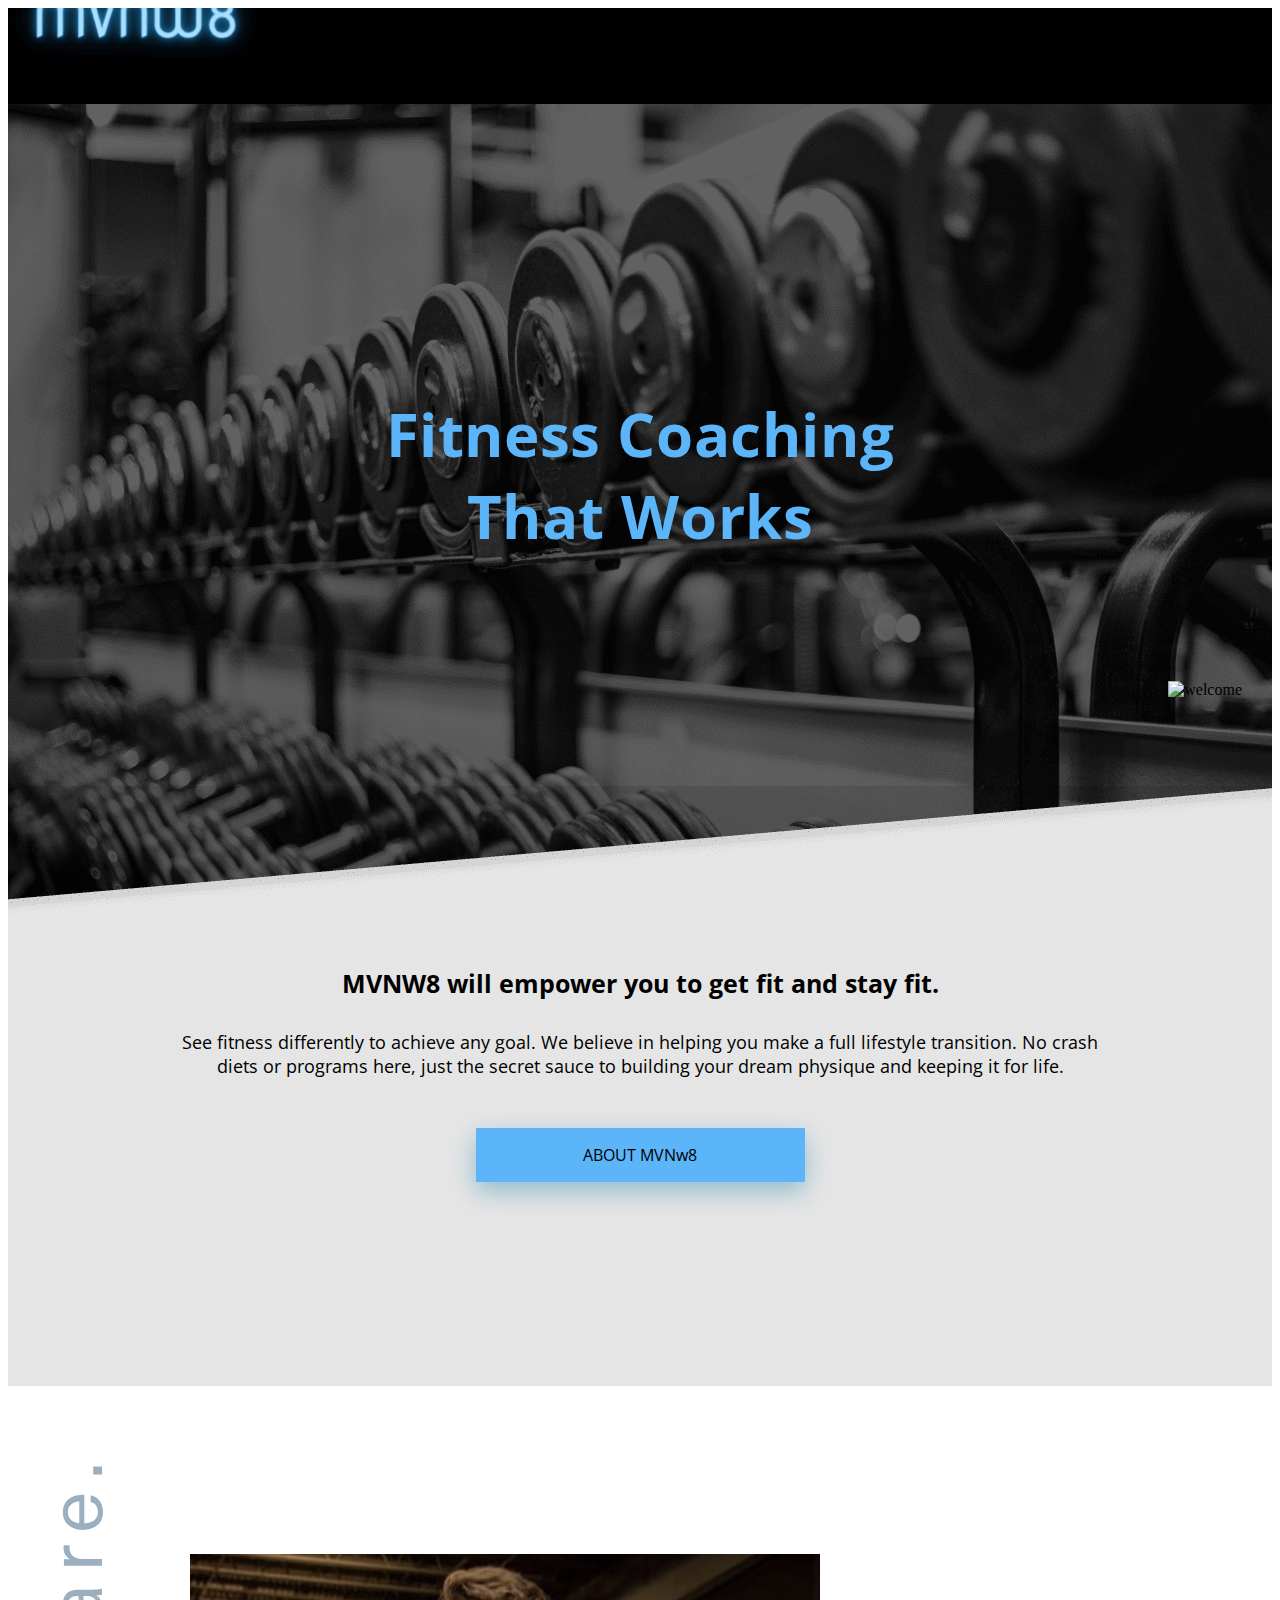
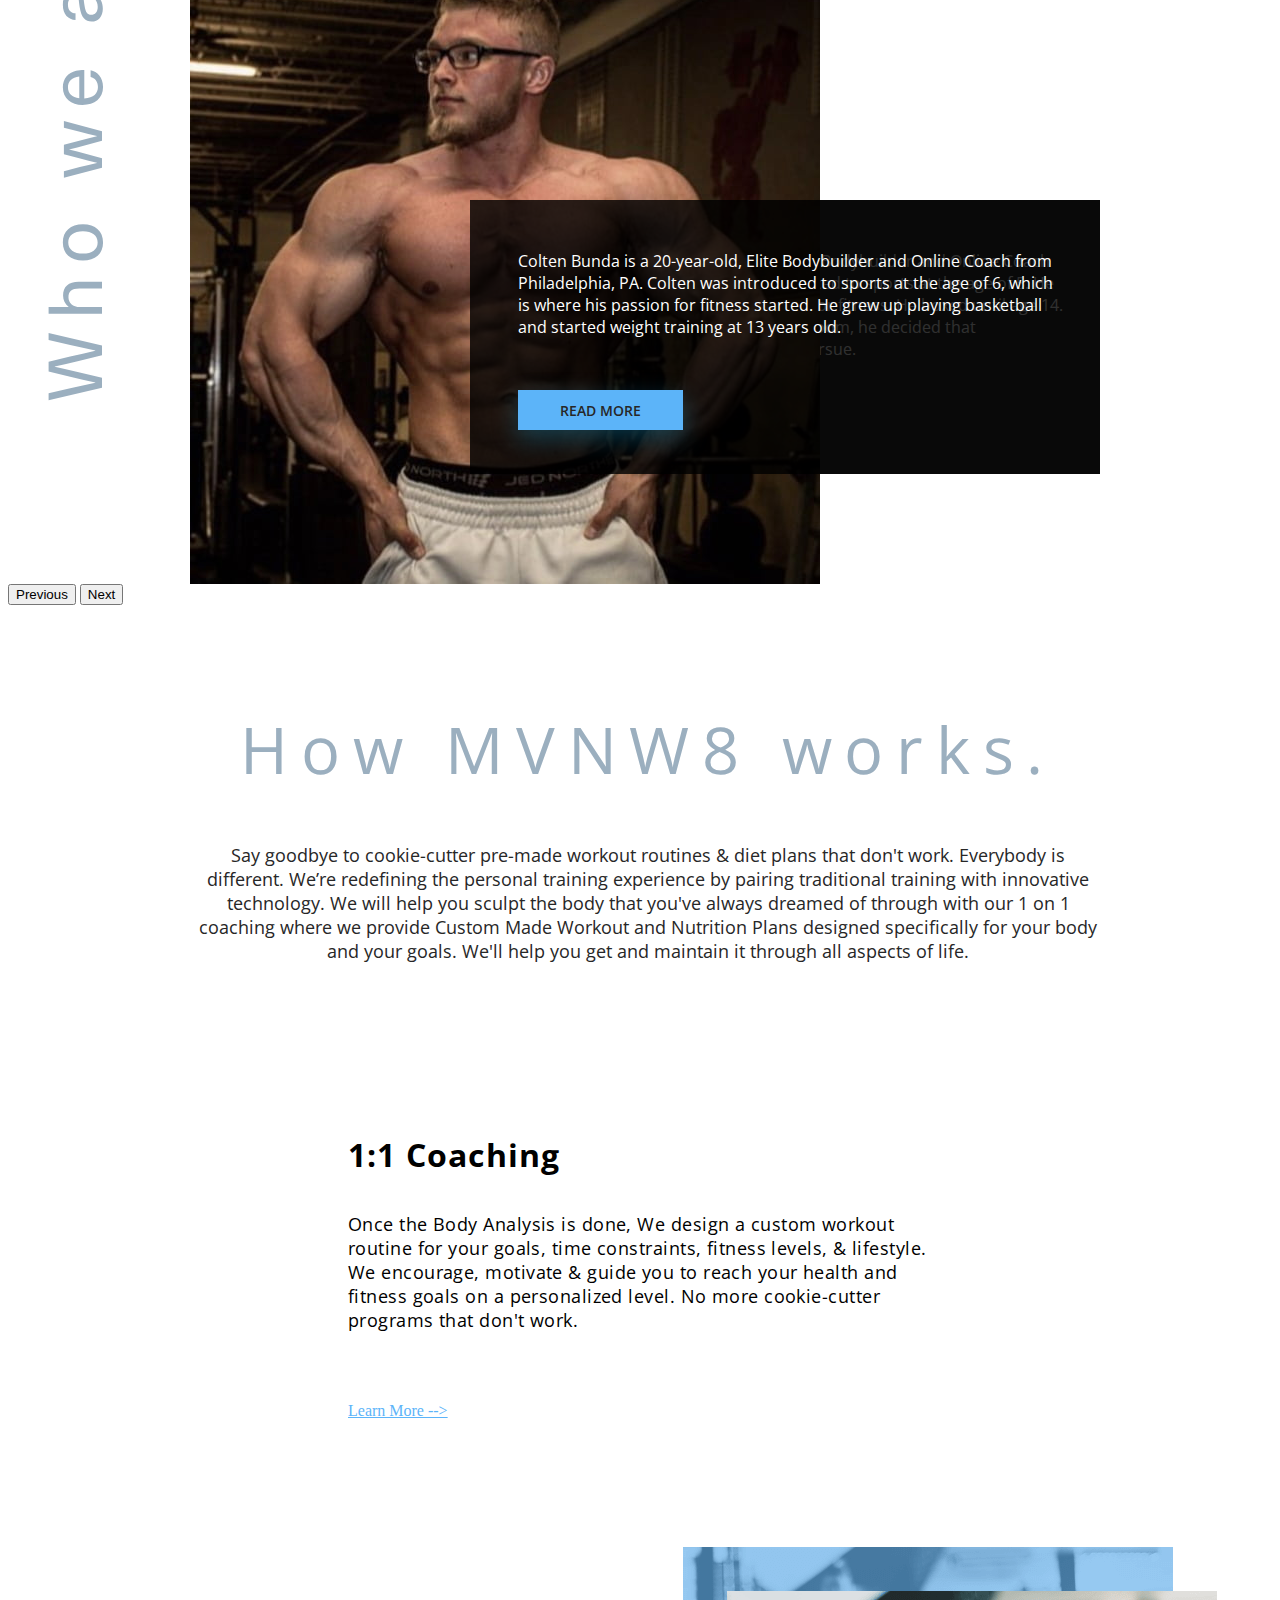
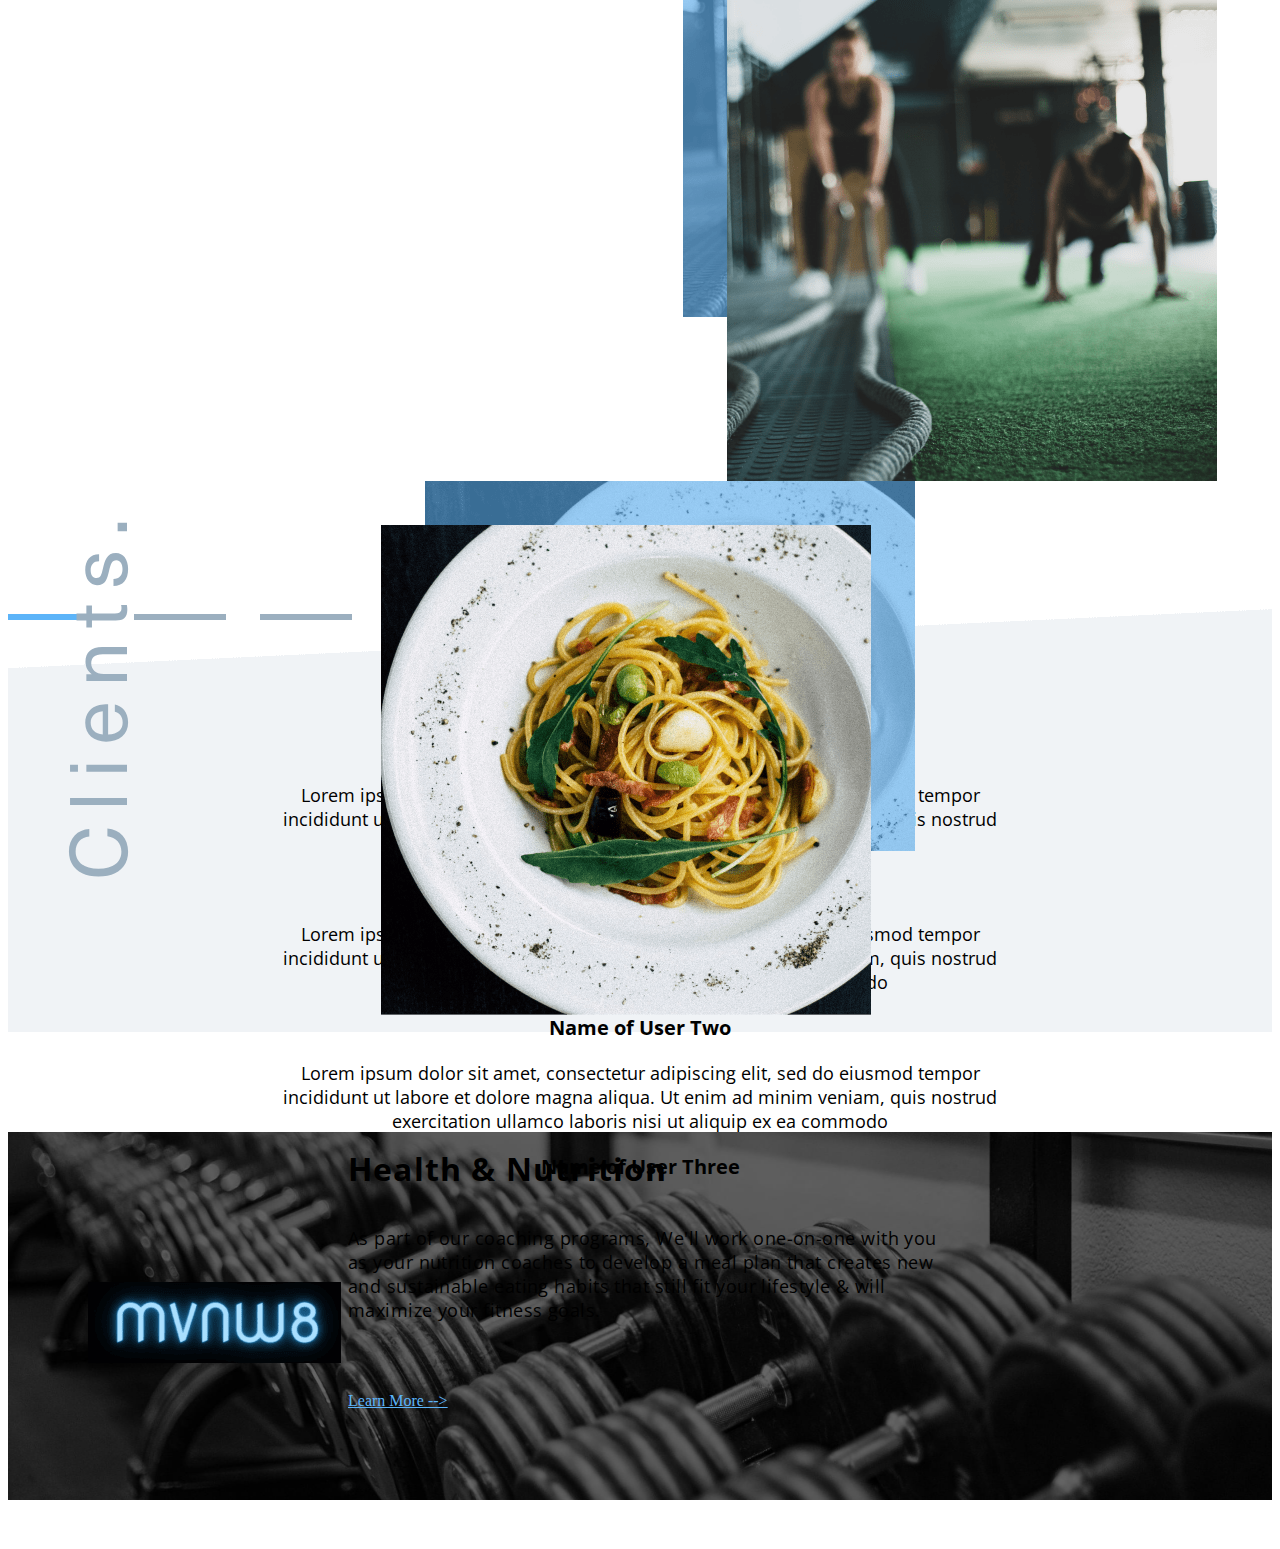
==== index.html @ 58d14d0c "adds hamburger menu updates bottom hero" ====
<!DOCTYPE html>
<html lang="en">
<head>
    <meta charset="UTF-8">
    <meta http-equiv="X-UA-Compatible" content="IE=edge">
    <meta name="viewport" content="width=device-width, initial-scale=1.0">
    <title>MVNW8-home</title>
    <!-- CSS --><link rel="stylesheet" href="./css/style.css"/>
    <!-- Fonts --> <link href="https://fonts.googleapis.com/css2?family=Bebas+Neue&family=Open+Sans:wght@400;600;700&family=Roboto:wght@400;700&display=swap" rel="stylesheet">
    <!-- jQuery --><script src="https://ajax.googleapis.com/ajax/libs/jquery/3.5.1/jquery.min.js"></script>
    <!-- Bootstrap CSS 5.1 --><link href="https://cdn.jsdelivr.net/npm/bootstrap@5.1.3/dist/css/bootstrap.min.css" rel="stylesheet" integrity="sha384-1BmE4kWBq78iYhFldvKuhfTAU6auU8tT94WrHftjDbrCEXSU1oBoqyl2QvZ6jIW3" crossorigin="anonymous">
    <!-- Bootstrap JS 5.1 --><script src="https://cdn.jsdelivr.net/npm/bootstrap@5.1.3/dist/js/bootstrap.bundle.min.js" integrity="sha384-ka7Sk0Gln4gmtz2MlQnikT1wXgYsOg+OMhuP+IlRH9sENBO0LRn5q+8nbTov4+1p" crossorigin="anonymous"></script>
</head>
<body>
    <!-- <div class="container"> -->
                <!-- navigation -->
        <div class="navbar">
            <img src="assets/logo.png" alt="mvnw8 logo" class="logo" >
            <!-- <button class="menu-btn" type="button" data-toggle="modal" data-target="#"><img alt="Menu Icon" src="assets/menu-btn.png"/></button> -->
        </div>
                <!-- header-->
              
        <div class="header-row row">  
            
            <div class="header-title">Fitness Coaching <br/>That Works</div>
            
        </div>
                <!-- welcome -->
               
        <div class="welcome">
            <img class="welcome-icon" src="assets/welcome..svg" alt="welcome">
            <p class="welcome-title">MVNW8 will empower you to get fit and stay fit.</p>
           
            <p class="welcome-text">See fitness differently to achieve any goal. We believe in helping you make a full lifestyle transition. No crash diets or programs here,  just the secret sauce to building your dream physique and keeping it for life.</p>
             
            <a style="text-decoration:none;" href="./about.html" target="_blank"><button class="book-btn">ABOUT MVNw8</button></a>
        </div>

        <!-- who we are -->
        <img class="whoweare-icon" src="assets/Whoweare.svg" alt="who we are">
        <div id="carouselControls" class="carousel slide" data-bs-ride="carousel">
            <div class="carousel-inner headshot-inner">
        <div class="carousel-item active headshot-wrapper">
            <picture>
                <source srcset="" media="(max-width: 767px)">
                <source srcset="" media="(max-width: 1199px)">
                <img class="headshot-thumb" src="assets/headshot.jpg" alt="headshot" />
            </picture>
          
            <div class="headshot-black">
                <div class="caption-wrapper">
                    <p class="caption-quote">Edward Katsnelson is a 23-year-old Elite Bodybuilder and Online Coach from Brooklyn, NY. Edward was introduced to sports at the age of 5. He grew up boxing which sparked his love for fitness. He boxed until age 14. Once he was introduced to the weight room, he decided that Bodybuilding was what he wanted to pursue.</p>
                    <!-- <a class="right carousel-control press-carousel-control-right" href="#carousel-custom" data-slide="next"><img class="black-arrow" src="assets/blkarrow.svg" alt="black arrow"></a> -->
                  
                </div>
                <a href="#"><button class="read-more-btn">READ MORE</button></a>
            </div>
            
        </div>
        <div class="carousel-item headshot-wrapper">
            <picture>
                <source srcset="" media="(max-width: 767px)">
                <source srcset="" media="(max-width: 1199px)">
                <img class="headshot-thumb" src="assets/kolten.jpg" alt="headshot" />
            </picture>
            <div class="headshot-black">
                <div class="caption-wrapper">
                    <p class="caption-quote">Colten Bunda is a 20-year-old, Elite Bodybuilder and Online Coach from Philadelphia, PA. Colten was introduced to sports at the age of 6, which is where his passion for fitness started. He grew up playing basketball and started weight training at 13 years old.</p>
                    <!-- <a class="right carousel-control press-carousel-control-right" href="#carousel-custom" data-slide="next"><img class="black-arrow" src="assets/blkarrow.svg" alt="black arrow"></a> -->
                  
                </div>
                <a href="#"><button class="read-more-btn">READ MORE</button></a>
            </div>
        </div>
        </div>
         <!-- indicator -->
         <button class="carousel-control-prev" type="button" data-bs-target="#carouselControls" data-bs-slide="prev">
            <span class="carousel-control-prev-icon" aria-hidden="true"></span>
            <span class="visually-hidden">Previous</span>
          </button>
        <button class="carousel-control-next" type="button" data-bs-target="#carouselControls" data-bs-slide="next">
            <span class="carousel-control-next-icon" aria-hidden="true"></span>
            <span class="visually-hidden">Next</span>
          </button>
        </div>
       
   


        <!-- how it works -->
        <div class="howitworks-wrapper">
            <div class="howitworks-title">How MVNW8 works.</div>
            <div class="howitworks-text">Say goodbye to cookie-cutter pre-made workout routines & diet plans that don't work. Everybody is different. We’re redefining the personal training experience by pairing traditional training with innovative technology. We will help you sculpt the body that you've always dreamed of through with our 1 on 1 coaching where we provide Custom Made Workout and Nutrition Plans designed specifically for your body and your goals. We'll help you get and maintain it through all aspects of life.</div>
       
        <!-- 1:1 coaching -->

    <div class="social-content row">
        <div class="box1 box-left col-sm-6 col-xs-12">
            <div class="box-wrapper">
                <p class="box-title">1:1 Coaching</p>
                <p class="box-text">Once the Body Analysis is done, We design a custom workout routine for your goals, time constraints, fitness levels, & lifestyle. We encourage, motivate & guide you to reach your health and fitness goals on a personalized level. No more cookie-cutter programs that don't work.</p>
                <a class="how-link" href="#"><p class="box-link">Learn More --></p></a>
            </div>
        </div>
        <div class="box-right col-sm-6 col-xs-12">
            <picture>
                <source srcset="" media="(max-width: 767px)" />
                <source srcset="" media="(max-width: 991px)" />
                <img alt="1:1 coaching" src="assets/coaching.png">
            </picture>
        </div>
    </div>

    <!-- health and nutrition -->

    <div class="profit-content row">
        <div class="box-left2 col-sm-6 col-xs-12 col-sm-pull-6">
            
        </div>
        <div class="box2 box-right2 col-sm-6 col-sm-push-6 col-xs-12">
            <div class="box-wrapper">
                <p class="box-title">Health & Nutrition</p>
                <p class="box-text">As part of our coaching programs, We'll work one-on-one with you as your nutrition coaches to develop a meal plan that creates new and sustainable eating habits that still fit your lifestyle & will maximize your fitness goals.</p>
                <a class="how-link" href="#"><p class="box-link">Learn More --></p></a>
            </div>
        </div>
        
    </div>

    <!-- gym availability -->

    <!-- <div class="employment-content row">
        <div class="box3 box-left3 col-sm-6 col-xs-12">
            <div class="box-wrapper">
                <p class="box-title">Gym Availability</p>
                <p class="box-text">Our programs are flexible & specifically designed to help you reach your health & fitness goals. We'll work with you to customize an exercise & meal plan that reflects not only your short-term goals but the long game as well.</p>
                <a class="how-link" href="#"><p class="box-link">Learn More </p></a>
            </div>
        </div>
        <div class="box-right3 col-sm-6 col-xs-12">
            
    </div>
    end of how it works wrapper div
</div> -->
</div>
<!-- clients section -->
<div class="client-row">
    <img class="clients-icon" src="assets/clients.svg" alt="clients">

    
<div id="quote-carousel" class="carousel slide" data-bs-ride="carousel">
    
    <!-- Indicators -->
    <div class="carousel-indicators">
        <button type="button" data-bs-target="#quote-carousel" data-bs-slide-to="0" class="active" aria-current="true" aria-label="Slide 1"></button>
        <button type="button" data-bs-target="#quote-carousel" data-bs-slide-to="1" aria-label="Slide 2"></button>
        <button type="button" data-bs-target="#quote-carousel" data-bs-slide-to="2" aria-label="Slide 3"></button>
    </div>


    
       <!-- Wrapper for slides -->
    
    <div class="carousel-inner" >
    <div class="carousel-item active quote0">
       
        <p class="quote">Lorem ipsum dolor sit amet, consectetur adipiscing elit, sed do eiusmod tempor incididunt ut labore et dolore magna aliqua. Ut enim ad minim veniam, quis nostrud exercitation ullamco laboris nisi ut aliquip ex ea commodo </p>
        <p class="quote-name">Name of User One</p>
  
</div>

    <div class="carousel-item quote1">
        
        <p class="quote">Lorem ipsum dolor sit amet, consectetur adipiscing elit, sed do eiusmod tempor incididunt ut labore et dolore magna aliqua. Ut enim ad minim veniam, quis nostrud exercitation ullamco laboris nisi ut aliquip ex ea commodo </p>
        <p class="quote-name">Name of User Two</p>
    
</div>
    <div class="carousel-item quote2">
        
        <p class="quote">Lorem ipsum dolor sit amet, consectetur adipiscing elit, sed do eiusmod tempor incididunt ut labore et dolore magna aliqua. Ut enim ad minim veniam, quis nostrud exercitation ullamco laboris nisi ut aliquip ex ea commodo </p>
        <p class="quote-name">Name of User Three</p>
    </div>
</div>

</div>
</div>


<!-- NAVIGATION BOTTOM  -->
<img src="assets/logo.png" alt="mvnw8 logo" class="bottom-logo" >
<div class="bottom-hero">
    
    <!-- <ul class="bottom-nav">
        <li class="bottom-list">LOCATION</li>
        <li class="bottom-list">Address</li>
        <li class="bottom-list">Gym Hours</li>
    </ul> -->
</div>
    <!-- </div> -->
   


</body>
</html>
---- css/style.css ----
html, body {
    overflow-x: hidden;
}
html {
    scroll-behavior: smooth;
}

.container {
    padding: 0;
    margin: 0;
    width: 100%;
    font-family: 'Open Sans';
    font-weight: normal;
    font-stretch: normal;
    font-style: normal;
    line-height: normal;
    letter-spacing: normal;
}

.row {
    width: 100%;
    margin: 0 auto !important;
}

.navbar {
    background-color: black;
    height: 100px;
    width: 100%;
    margin: 0 auto -15px;
}
.logo {
    height: 80px;
    margin: -50px auto;
    text-align: center;
    display: inline-block;
    vertical-align: middle;
    cursor: pointer;
}
.menu-btn {
    margin: 0 12px 0 0;
}
.header-row {
    background: url("../assets/gym-hero.png") no-repeat center;
    background-size: cover;
    height:833px;
    width:100%;
    
}

.header-title {
    text-align: center;
    font-size: 60px;
    color: rgb(92, 180, 249);
    font-family: 'Open Sans';
    letter-spacing: 0.6px;
    font-weight: 700;
    padding: 300px 0 0 0;
}
.welcome {
    width: 100%;
    height: 500px;
    background-color: rgb(0, 0, 0, 0.1);
    margin: -140px auto 0;
    padding: 100px 0 0 0;
}
.welcome-icon{
    float:right;
    margin: -205px 30px 0 0;
}
.welcome-title {
    text-align: center;
    margin: 80px auto;
    font-family: 'Open Sans';
    font-size: 25px;
    font-weight: bold;
}
.welcome-text{
    text-align: center;
    margin: -50px auto;
    width: 950px;
    font-family: 'Open Sans';
    font-size: 18px;
    font-weight: normal;
}
.book-btn {
    border: none;
    outline: none;
    width: 329px;
    height: 54px;
    font-family: 'Open Sans';
    font-size: 16px;
    font-weight: normal;
    display: block;
    margin: 100px auto;
    padding: 0;
    background-color: rgb(92, 180, 249);
    /* box-shadow: 0 8px 16px 0 rgba(0, 0, 0, 0.11); */
    box-shadow: 0 9px 25px 0 rgba(20, 127, 169, 0.4);
}
.headshot-wrapper {
    max-width:1440px;
    height: 609px;
    position: absolute;
    z-index: 4;
    margin: 0 auto;
    left: 0;
    right: 0;
}
.headshot-thumb {
    width: 630px;
    left: 190px;
    bottom: 0;
    position: absolute;
}
.headshot-black {
    width: 630px;
    height: 274px;
    background-color: rgba(0, 0, 0, 0.81);
    position: absolute;
    z-index: 1;
    bottom: 110px;
    right: 180px;
}
#carouselControls .carousel-inner {
    height:609px;
    margin: -430px 0 0 0;
}
.caption-wrapper {
    padding: 50px 0 0 0;
    z-index: 7;
    text-align: left;
    position: absolute;
}
.caption-quote {
    font-family: 'Open Sans';
    font-size: 16px;
    margin: 0 48px;
    color: #fff;
    width: 546px;
    height: 92px;
}
/* .black-arrow {
    float: right;
    margin-right: -100px;
    height:38px;
    width: 19px;

} */
.read-more-btn {
    font-family: 'Open Sans';
    font-weight: 600;
    font-size: 14px;
    color: #272727;
    text-align: center;
    box-shadow: 0 9px 25px 0 rgba(20, 127, 169, 0.4);
    background-color: rgb(92, 180, 249);
    width: 165px;
    height: 40px;
    margin: 190px 48px !important;
    border: none;
    outline: none;
    position: absolute;
  
}
.whoweare-icon {
    margin: 80px 0 0 40px;
    /* position: absolute; */
    /* z-index: 1; */
}

/* ======= how it works section ======= */
.howitworks-wrapper {
    width: 100%;
    text-align: center;
    position: absolute;
    z-index: 7;
    /* margin: 600px 0 0 0; */
}
.howitworks-title {
    font-family: 'Open Sans';
    font-weight: normal;
    font-size: 65px;
    color: rgb(155 175 191);
    letter-spacing: 12.75px;
    margin-top: 100px;
}
.howitworks-text {
    font-family: 'Open Sans';
    font-weight: normal;
    font-size: 18px;
    color: #272727;
    margin: 50px 190px;
    
}
.box-left {
    height: 534px;
}

.box-right {
    height: 534px;
    position: relative;
}

.box-right img {
    height: 100%;
    width: 534px;
    top: 0;
    right: 71px;
    position: absolute;
    z-index: 2;
}

.box1, .box2, .box3, .box4, .box5 {
    padding: 0;
    text-align: center;
    display: flex;
    justify-content: center;
    align-items: center;
}

.box-wrapper {
    max-width: 600px;
    text-align: left;
    position: relative;
}

.box-title {
    font-family: 'Open Sans';
    font-size: 32px;
    font-weight: bold;
    line-height: 0.94;
    letter-spacing: 1.2px;
    color: #000;
    margin: 0 0 42px;
}

.box-text {
    font-family: 'Open Sans';
    font-size: 18px;
    letter-spacing: 0.45px;
    color: #000;
    margin: 0;
}
 .box-link {
    margin: 70px 0 0 0;
    color: rgb(92, 180, 249);
    font-size: 16px;
 }
 .how-link {
    color: rgb(92, 180, 249);
    font-size: 16px;
 }
 .how-link:hover {
    color: rgb(92, 180, 249);
 }
 .box-left2 {
    background: url("../assets/nutrition.png") no-repeat center;
    height:534px;
}

.box-right2 {
    height: 534px;
}
.box-left3 {
    height:534px;
}

.box-right3 {
    background: url("../assets/availability.png") no-repeat center;
    height: 534px;
}
/* ======= clients -==== */
.clients-icon {
    float: left;
    margin: -83px 0 0 60px;
    position: absolute;
    z-index: 1;
}
.client-row {
    background: url("../assets/transparent-layer.png") no-repeat center;
    background-size: cover;
    width: 100%;
    height:427px;
    margin: 1600px 0 auto 0;
}
.quote{
    font-family: 'Open Sans';
    font-size: 18px;
    color: #000;
    margin:160px 260px;
    text-align: center;
    
}
.quote-name {
    font-family: 'Open Sans';
    font-weight: bold;
    font-size: 20px;
    color: #000;
    margin: -140px auto;
    text-align: center;
}
#quote-carousel .carousel-inner {
    height: 427px;
}

#quote-carousel .carousel-item{
    width: 100%;
    text-align: center;
}

.carousel-indicators {
    top: 325px;
}
.carousel-indicators button{
    width: 92px !important;
    height: 6px !important;
    margin:0 30px 0 0 !important;
    border: none;
    outline: none;
    background-color: rgb(155, 175, 191) !important;
}

.carousel-indicators .active {
    width: 92px !important;
    height: 6px !important;
    margin:0 30px 0 0 !important;
    border: none;
    outline: none;
    background-color: rgb(92, 180, 249) !important;
} 

/* NAVIGATION BOTTOM */
.bottom-hero {
    background: url("../assets/bottom-hero.jpg") no-repeat center;
    background-size: cover;
    width: 100%;
    height: 368px;
    margin: 100px 0 0 0;
}
.bottom-logo {
margin: 250px 0 0 80px;
float: left;
}

.bottom-list {
    color: #fff;
    font-family: 'Open Sans';
    font-size: 20px;
    list-style: none;
    
}

.bottom-nav {
   padding-top: 150px;
   float: left;
   margin-left: 60px;
}



/* ABOUT PAGE */
/* ======= about us section ======= */
.about {
    width: 100%;
    height: 500px;
    margin: -140px auto 0;
    padding: 100px 0 0 0;
}
.about-icon{
    float:right;
    margin: -205px 30px 0 0;
}
.about-text{
    text-align: justify;
    margin: 150px auto;
    width: 950px;
    font-family: 'Open Sans';
    font-size: 18px;
    font-weight: normal;
}

/* ======= get started section ======= */
.divider {
    width: 3px;
    height: 100px;
    margin: 50px 720px;
    background-color: rgb(155 175 191);
    display: inline-block;
    vertical-align: middle;
}
.getstarted-wrapper {
    width: 100%;
    text-align: center;
    /* position: absolute;
    z-index: 7; */
    margin: 300px 0 0 0;
}
.getstarted-title {
    font-family: 'Open Sans';
    font-weight: normal;
    font-size: 65px;
    color: rgb(155 175 191);
    letter-spacing: 12.75px;
    margin-top: 100px;
}
.details-row {
    max-width: 1100px;
    margin: 154px auto 0;
}
.detail-panel {
    width: 426px;
    height: 437px;
    margin: 0 59px 94px;
    background-color:rgb(155, 175, 191, 0.15);
    display: inline-block;
    vertical-align: middle;
}
.detail-icon {
    width: 120px;
    height: 120px;
    margin: 33px 153px;
}
.detail-title {
    text-align: center;
    font-family: 'Roboto';
    font-weight: bold;
    font-size: 18px;
}
.detail-divider {
    width: 100px;
    height: 3px;
    margin: 19px 163px;
    background-color: rgb(92,180, 249);
    display: inline-block;
    vertical-align: middle;
}
.detail-description {
    color: black;
    text-align: center;
    font-family: 'Roboto';
    width: 355px;
    height: 122px;
    font-size: 14px;
    margin: 21px auto;
}
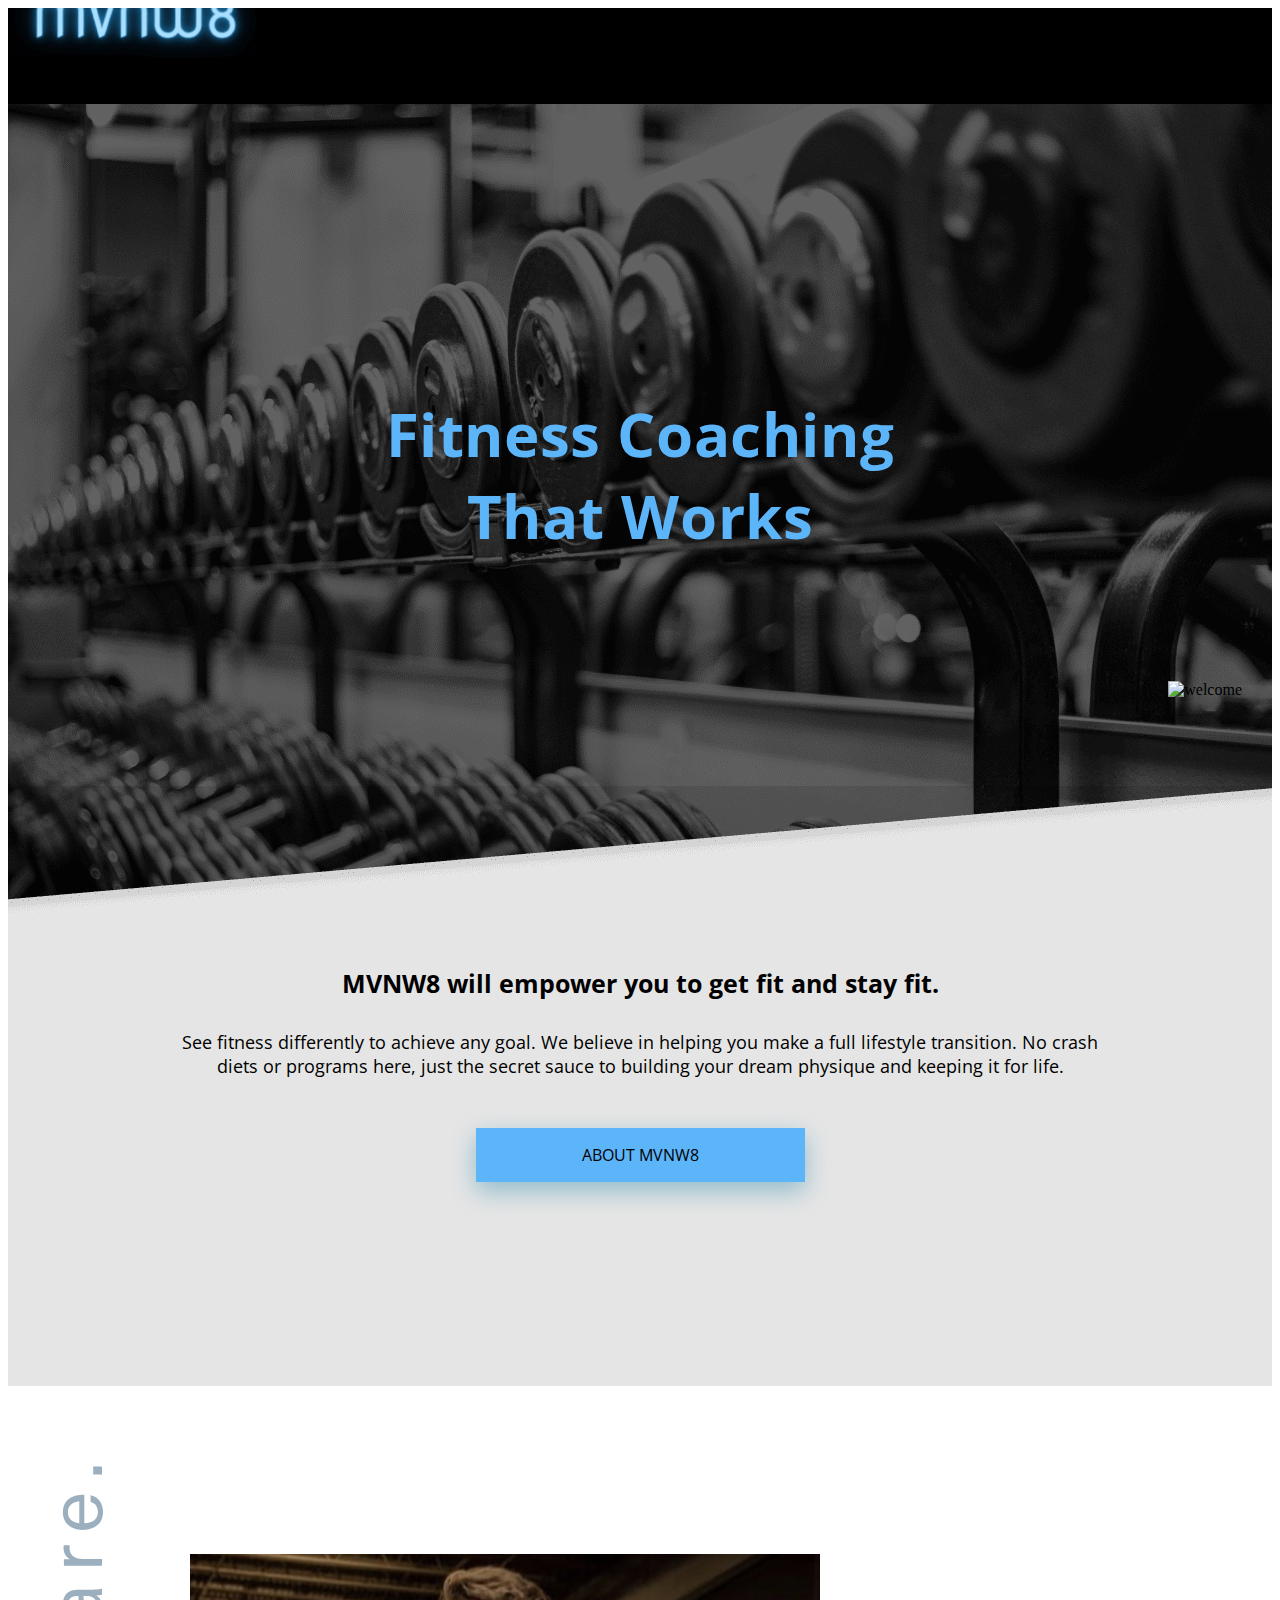
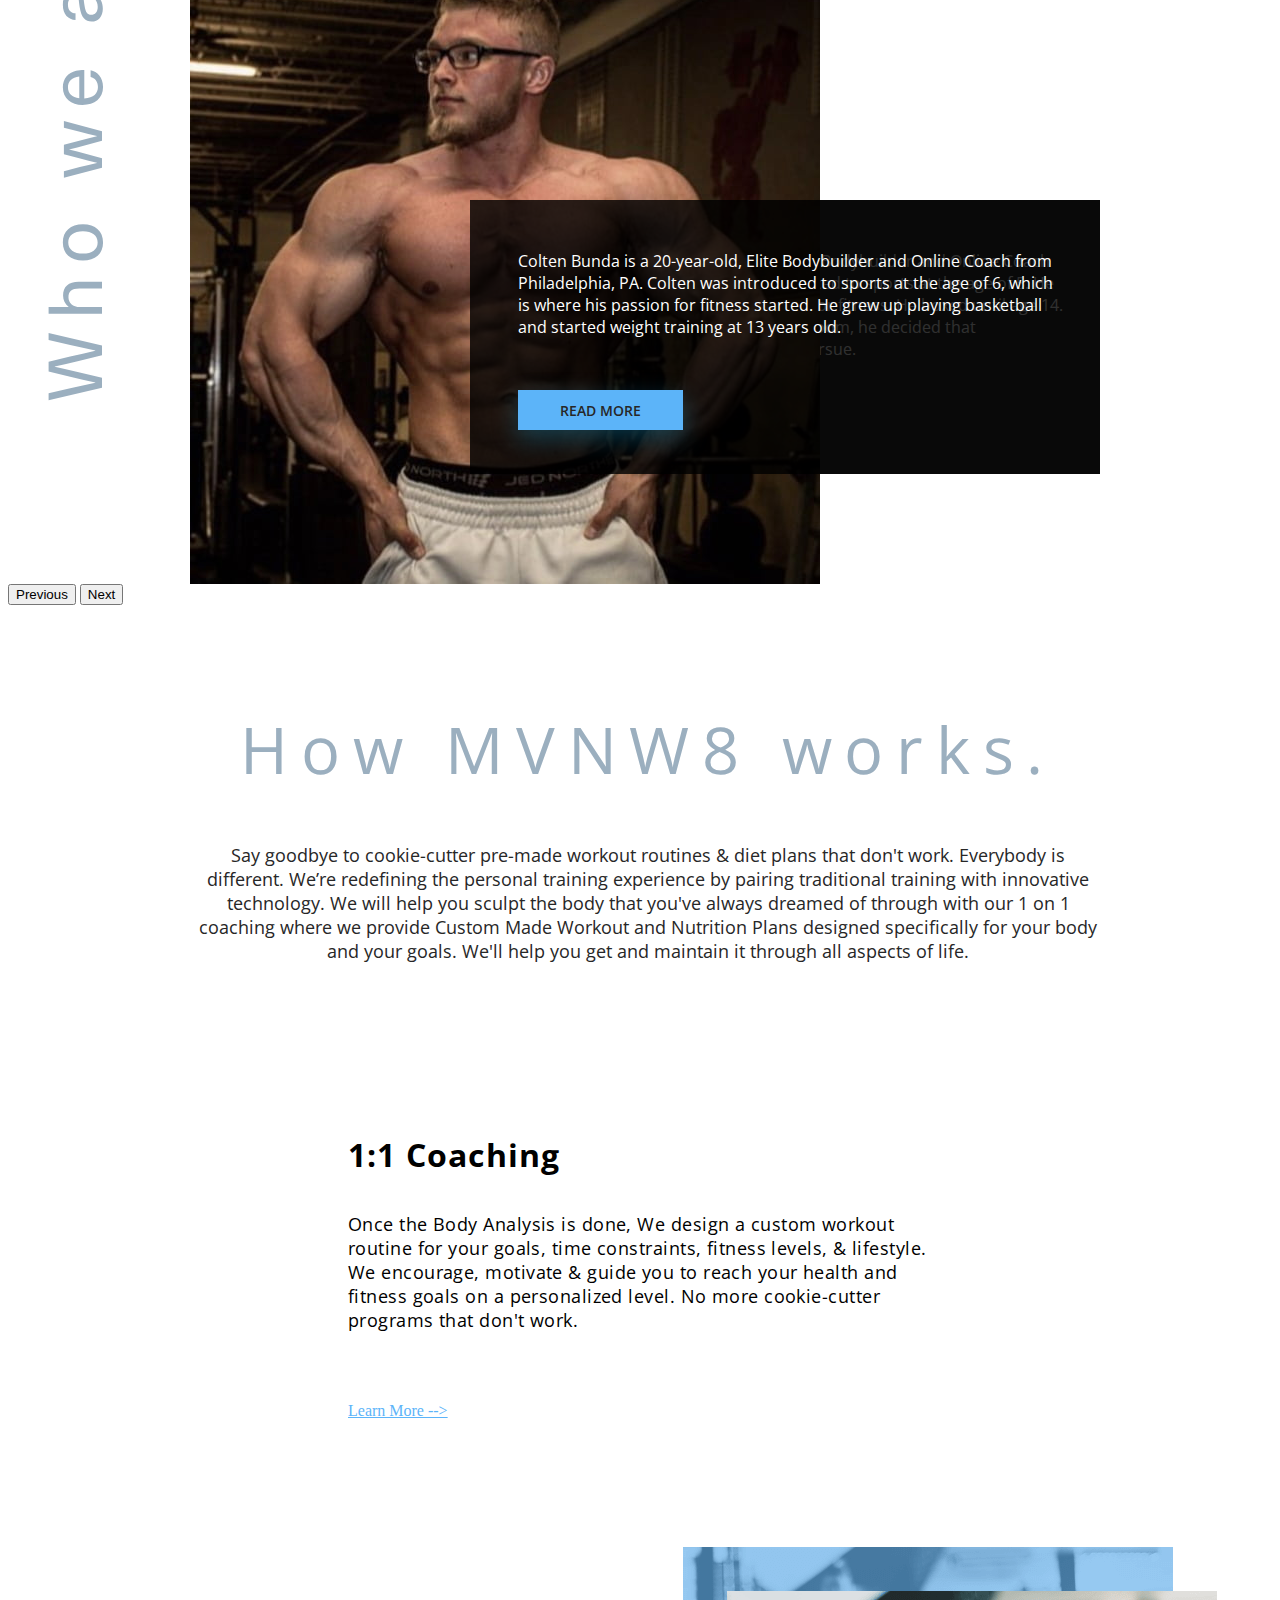
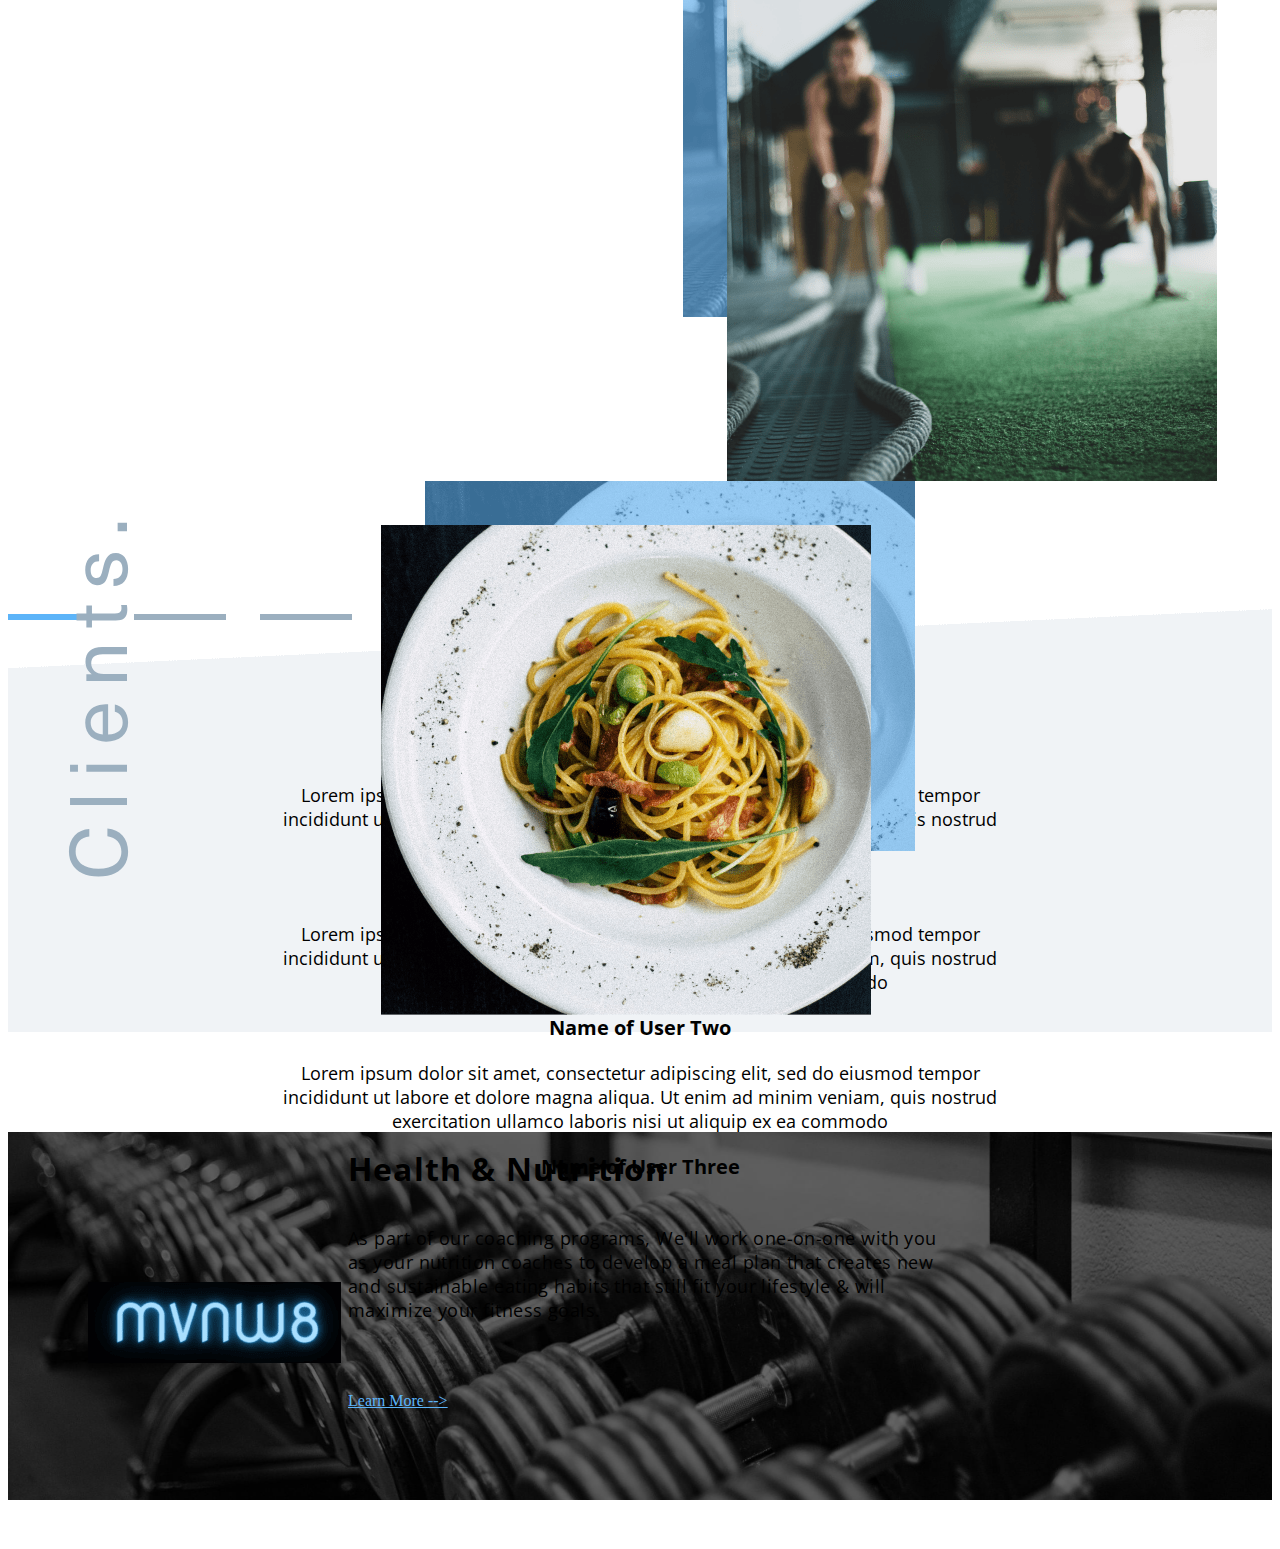
==== commit 9ebeb972: "updates hamburger menu and spelling in hero on index" ====
--- a/index.html
+++ b/index.html
@@ -33,7 +33,7 @@
            
             <p class="welcome-text">See fitness differently to achieve any goal. We believe in helping you make a full lifestyle transition. No crash diets or programs here,  just the secret sauce to building your dream physique and keeping it for life.</p>
              
-            <a style="text-decoration:none;" href="./about.html" target="_blank"><button class="book-btn">ABOUT MVNw8</button></a>
+            <a style="text-decoration:none;" href="./about.html" target="_blank"><button class="book-btn">ABOUT MVNW8</button></a>
         </div>
 
         <!-- who we are -->
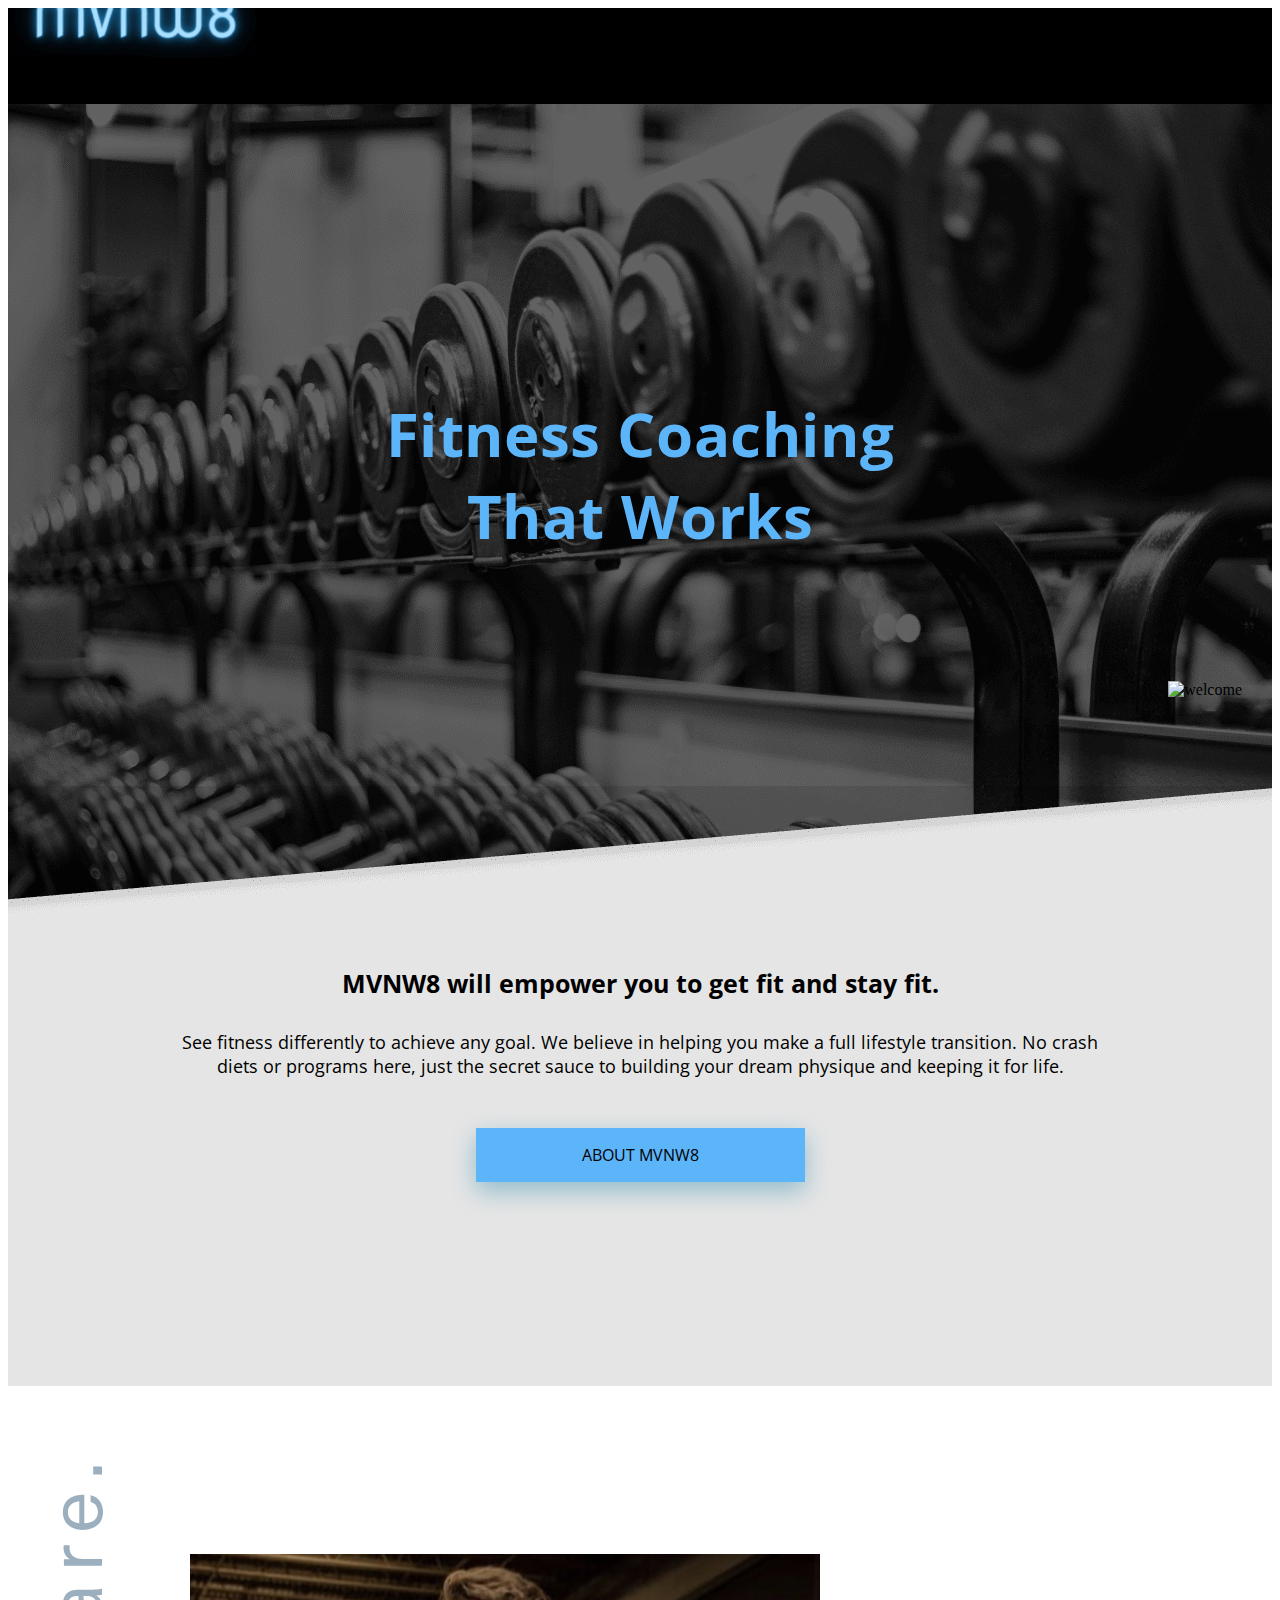
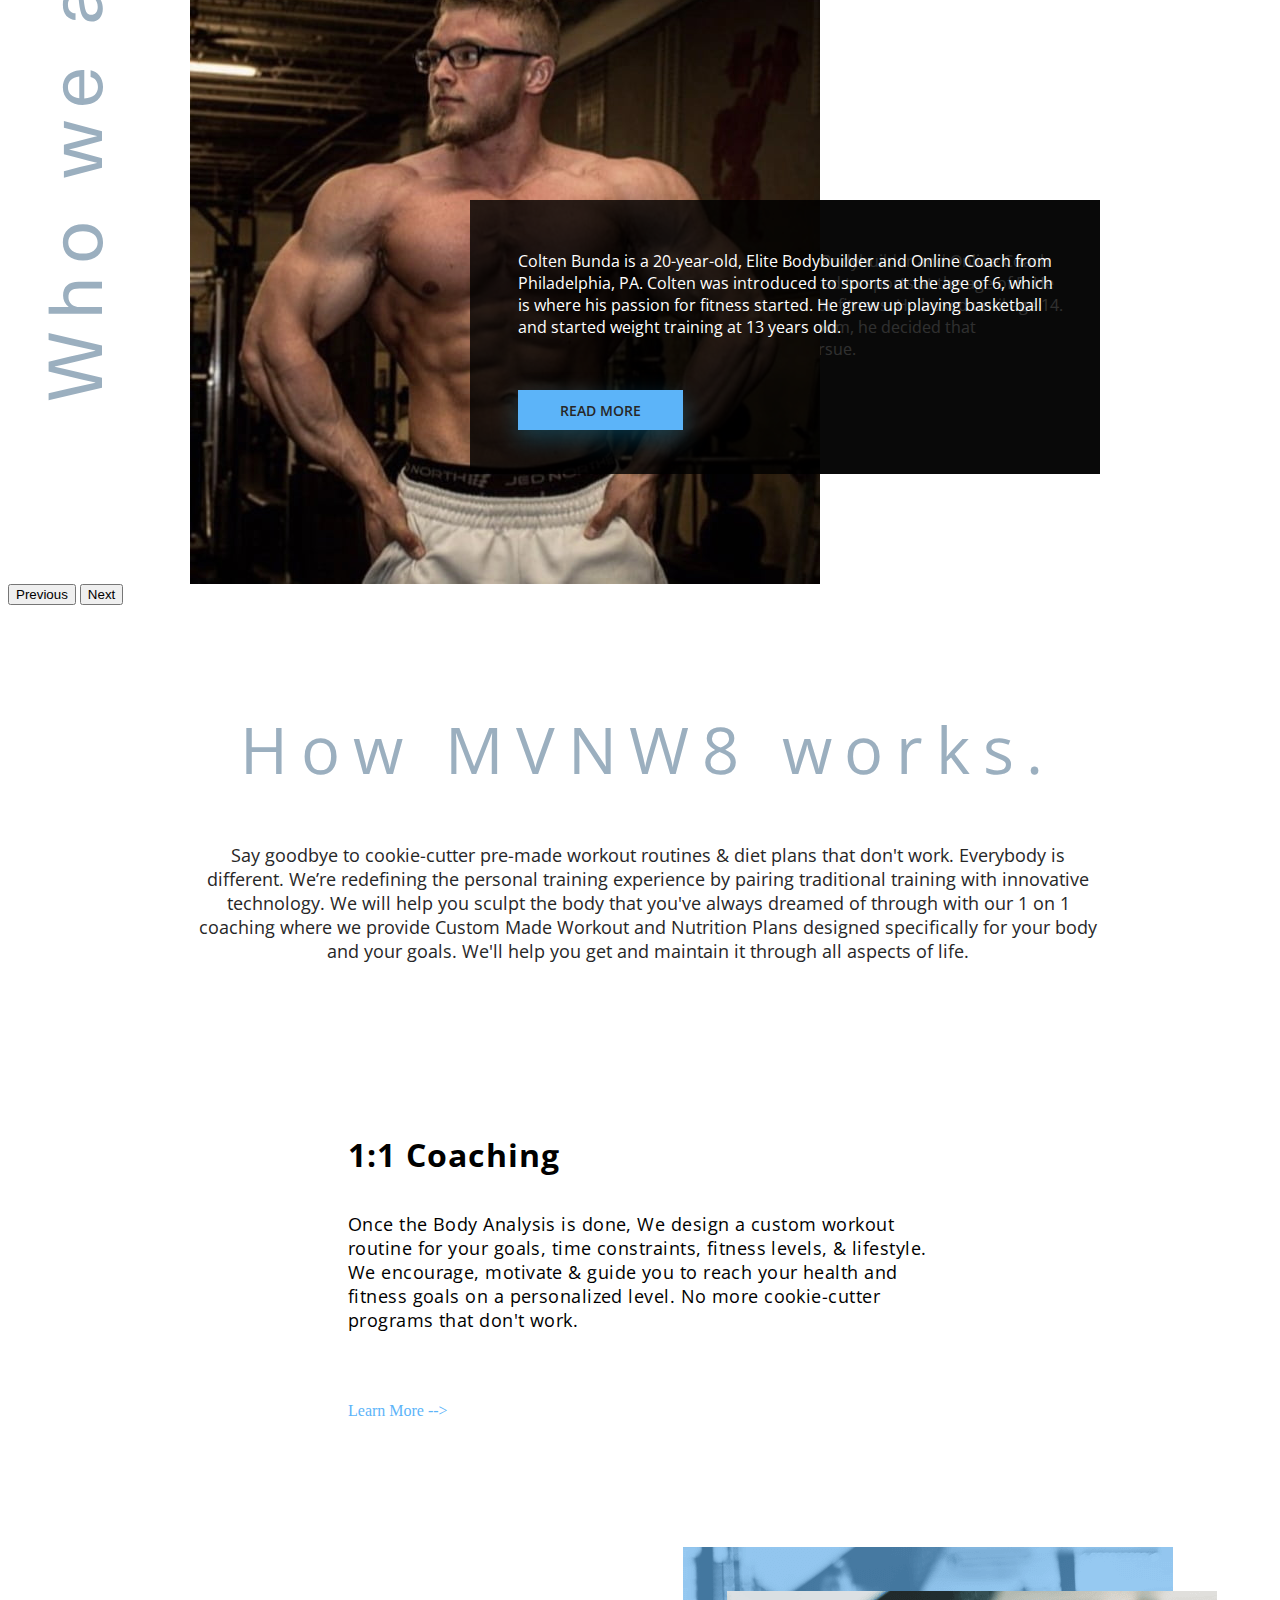
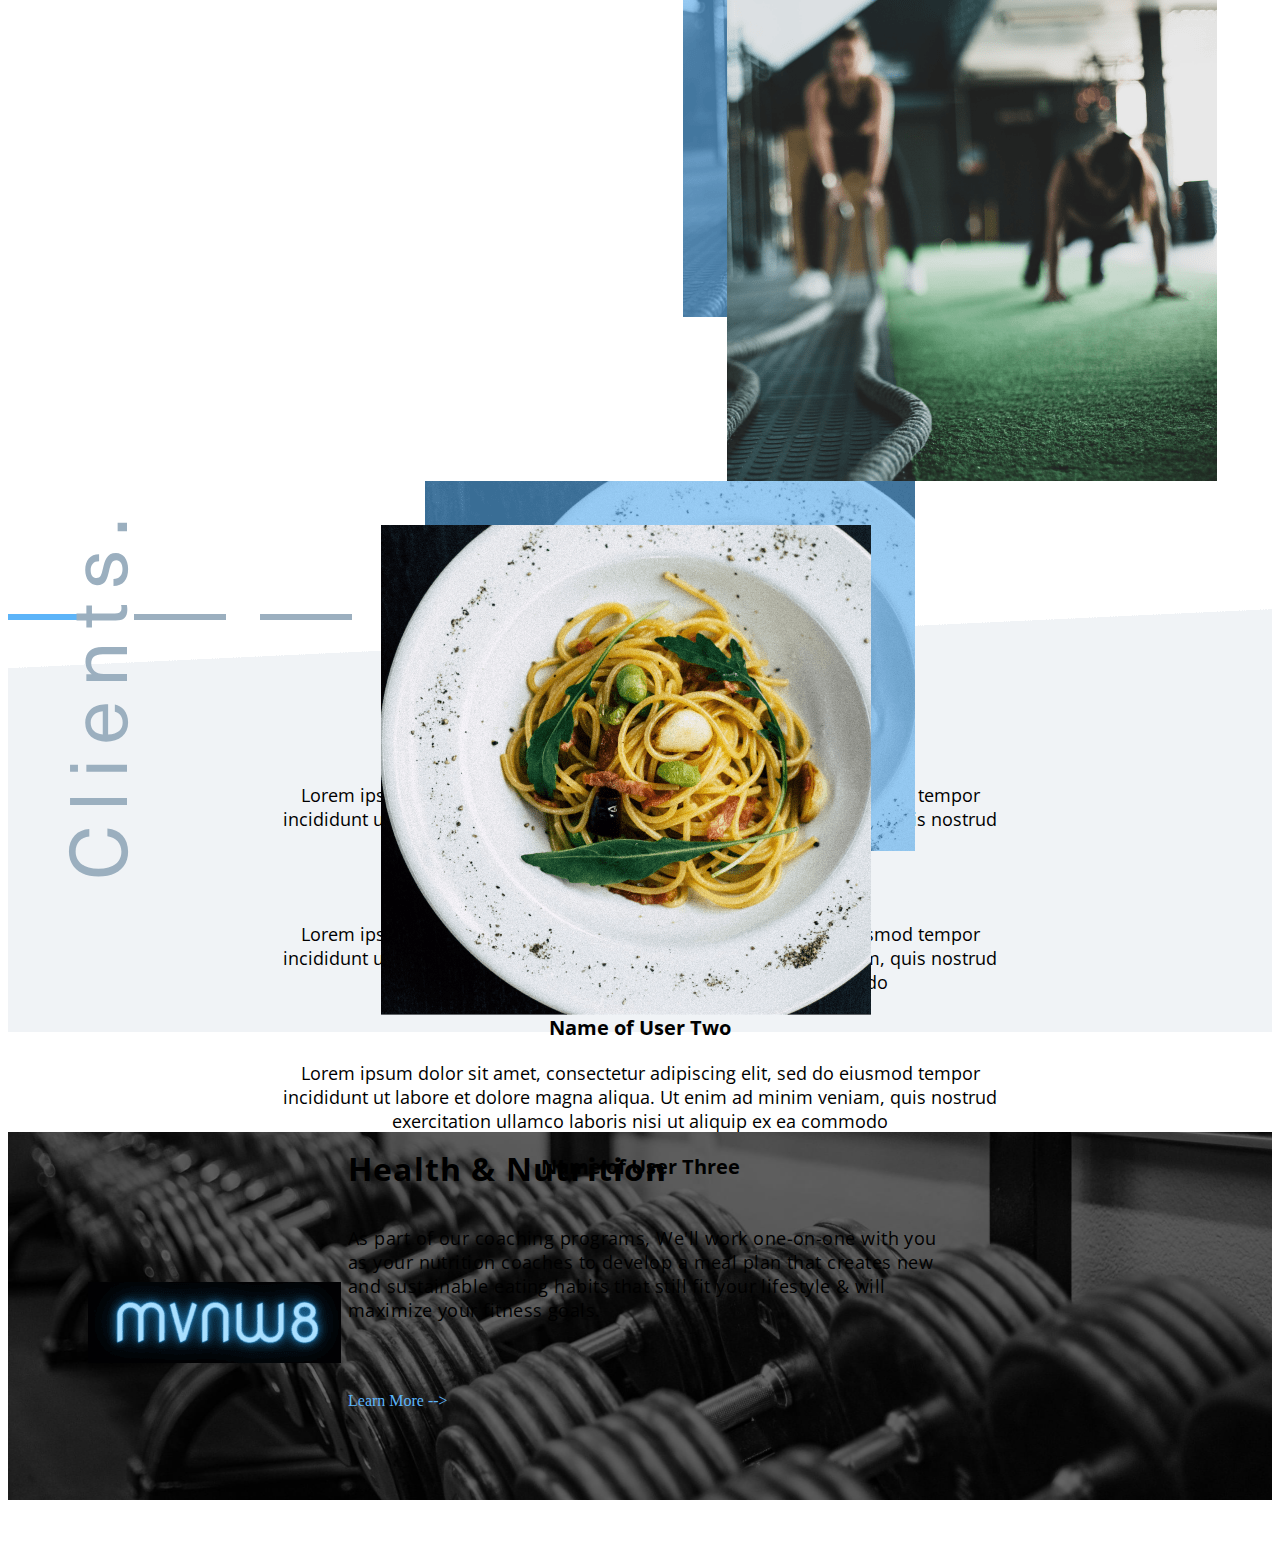
==== commit c3ff7ec0: "adds edward trainer page and styling" ====
--- a/index.html
+++ b/index.html
@@ -53,7 +53,7 @@
                     <!-- <a class="right carousel-control press-carousel-control-right" href="#carousel-custom" data-slide="next"><img class="black-arrow" src="assets/blkarrow.svg" alt="black arrow"></a> -->
                   
                 </div>
-                <a href="#"><button class="read-more-btn">READ MORE</button></a>
+                <a href="./edward.html"><button class="read-more-btn">READ MORE</button></a>
             </div>
             
         </div>
@@ -69,7 +69,7 @@
                     <!-- <a class="right carousel-control press-carousel-control-right" href="#carousel-custom" data-slide="next"><img class="black-arrow" src="assets/blkarrow.svg" alt="black arrow"></a> -->
                   
                 </div>
-                <a href="#"><button class="read-more-btn">READ MORE</button></a>
+                <a href="./colten.html"><button class="read-more-btn">READ MORE</button></a>
             </div>
         </div>
         </div>
--- a/css/style.css
+++ b/css/style.css
@@ -330,34 +330,6 @@
     background-color: rgb(92, 180, 249) !important;
 } 
 
-/* NAVIGATION BOTTOM */
-.bottom-hero {
-    background: url("../assets/bottom-hero.jpg") no-repeat center;
-    background-size: cover;
-    width: 100%;
-    height: 368px;
-    margin: 100px 0 0 0;
-}
-.bottom-logo {
-margin: 250px 0 0 80px;
-float: left;
-}
-
-.bottom-list {
-    color: #fff;
-    font-family: 'Open Sans';
-    font-size: 20px;
-    list-style: none;
-    
-}
-
-.bottom-nav {
-   padding-top: 150px;
-   float: left;
-   margin-left: 60px;
-}
-
-
 
 /* ABOUT PAGE */
 /* ======= about us section ======= */
@@ -443,4 +415,106 @@
     height: 122px;
     font-size: 14px;
     margin: 21px auto;
-}+}
+
+
+/* EDWARD PAGE */
+/* ======= trainer section ======= */
+.trainer-title {
+    font-family: 'Open Sans';
+    font-weight: normal;
+    font-size: 65px;
+    color: rgb(155 175 191);
+    letter-spacing: 12.75px;
+    margin-top: 100px;
+    text-align: center;
+}
+.trainer-wrapper{
+    height: 1140px;
+    /* position: absolute; */
+    /* z-index: 4; */
+    margin: 0 auto 0;
+    bottom: 0;
+    /* left: 0; */
+    /* right: 0; */
+    max-width: 1440px;
+    
+}
+
+a {
+    text-decoration: none;
+}
+a:link {
+    text-decoration: none;
+}
+a:hover {
+    text-decoration: none;
+}
+.edward-title {
+    font-family: 'Open Sans';
+    font-weight: normal;
+    font-size: 40px;
+    letter-spacing: 6.8px;
+    color: rgb(155 175 191);
+}
+.edward-text {
+    font-family: 'Roboto';
+    font-size: 18px;
+    margin: 0 60px 0 0;
+}
+.right {
+    max-width: 620px;
+    text-align: justify;
+    margin: 85px 0 0 760px;
+    position: absolute;
+}
+.ed-pic-one {
+    width: 520px;
+    height: 665px;
+    margin: 85px 0 0 190px;
+    /* margin: 85px auto 0; */
+    /* position: absolute; */
+    /* left: 0; */
+    /* right: 0; */
+}
+.ed-pic-two {
+    /* position: absolute; */
+    width: 694px;
+    height: 474px;
+    margin: -190px 280px 0 0;
+    position: absolute;
+    right: 0;
+    /* left: 0; */
+}
+
+
+
+/* NAVIGATION BOTTOM */
+.bottom-hero {
+    background: url("../assets/bottom-hero.jpg") no-repeat center;
+    background-size: cover;
+    width: 100%;
+    height: 368px;
+    margin: 100px 0 0 0;
+}
+.bottom-logo {
+margin: 250px 0 0 80px;
+float: left;
+}
+
+.bottom-list {
+    color: #fff;
+    font-family: 'Open Sans';
+    font-size: 20px;
+    list-style: none;
+    
+}
+
+.bottom-nav {
+   padding-top: 150px;
+   float: left;
+   margin-left: 60px;
+}
+
+
+
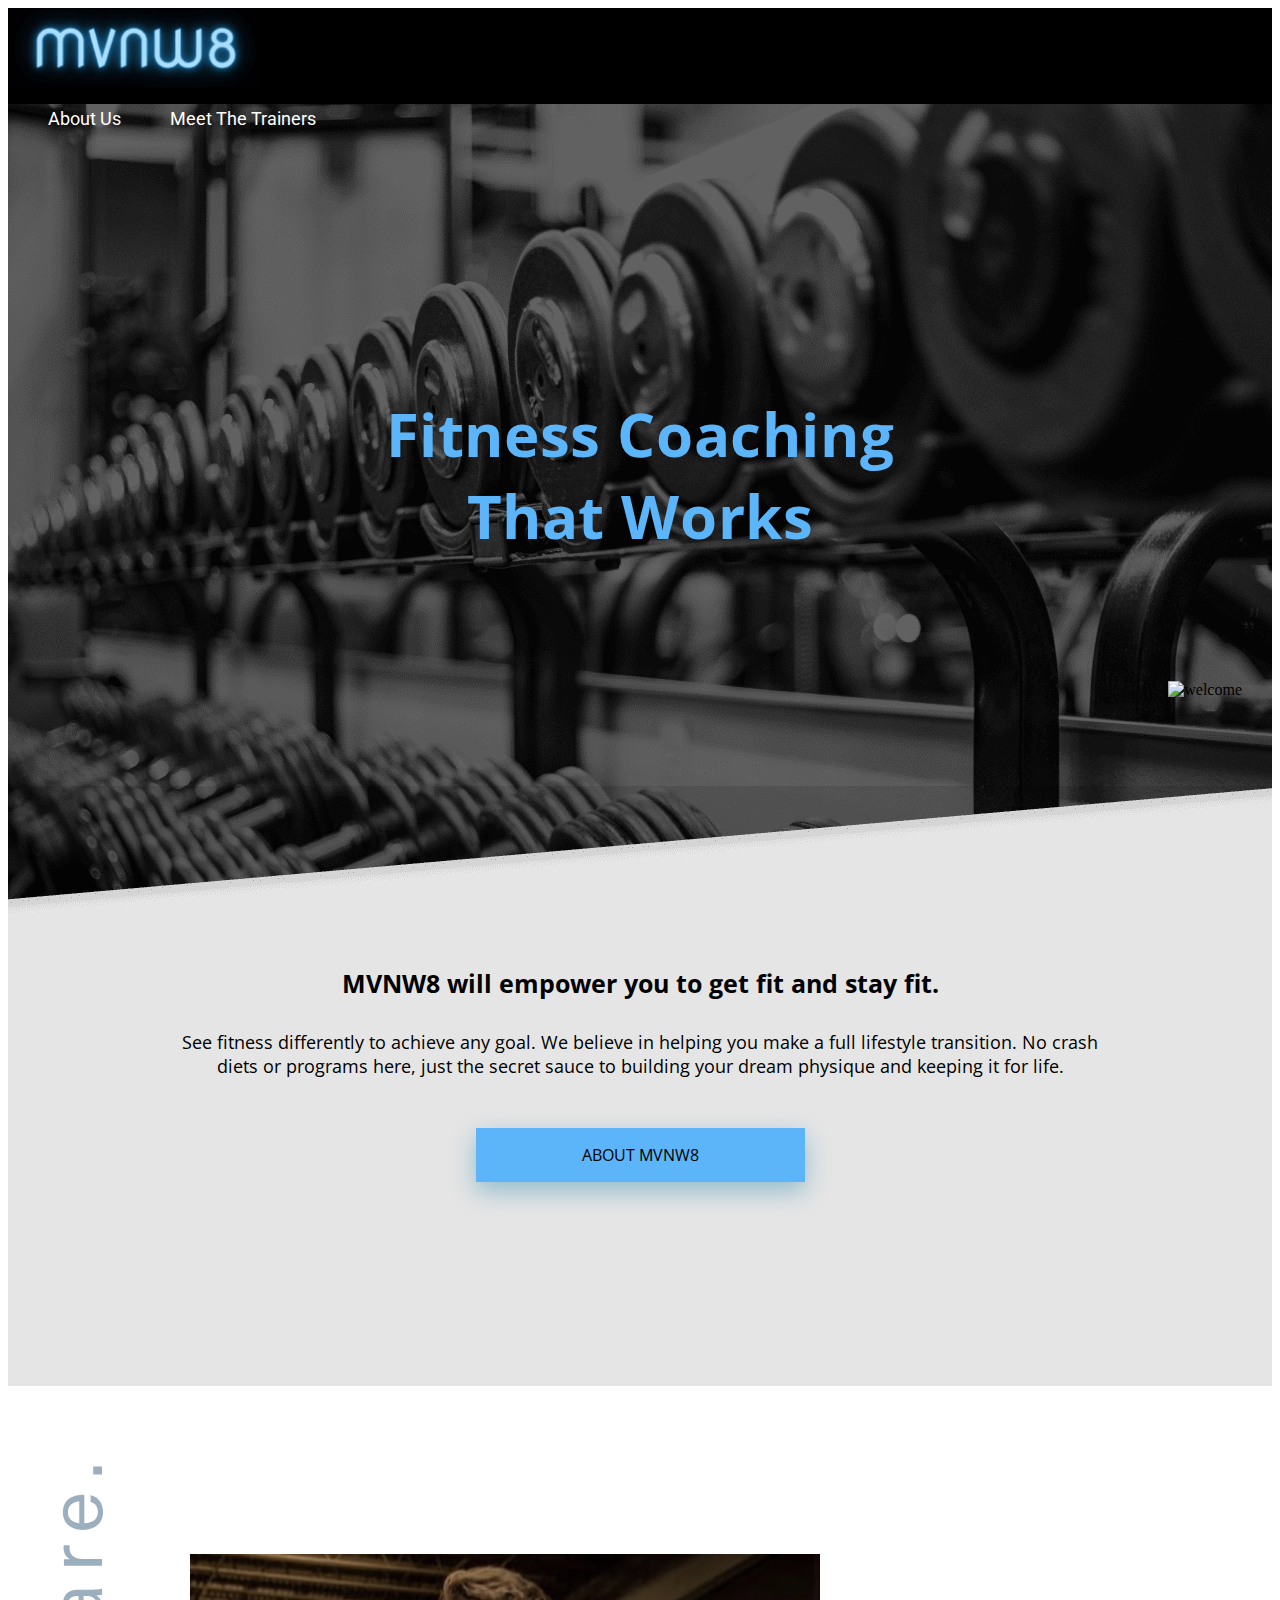
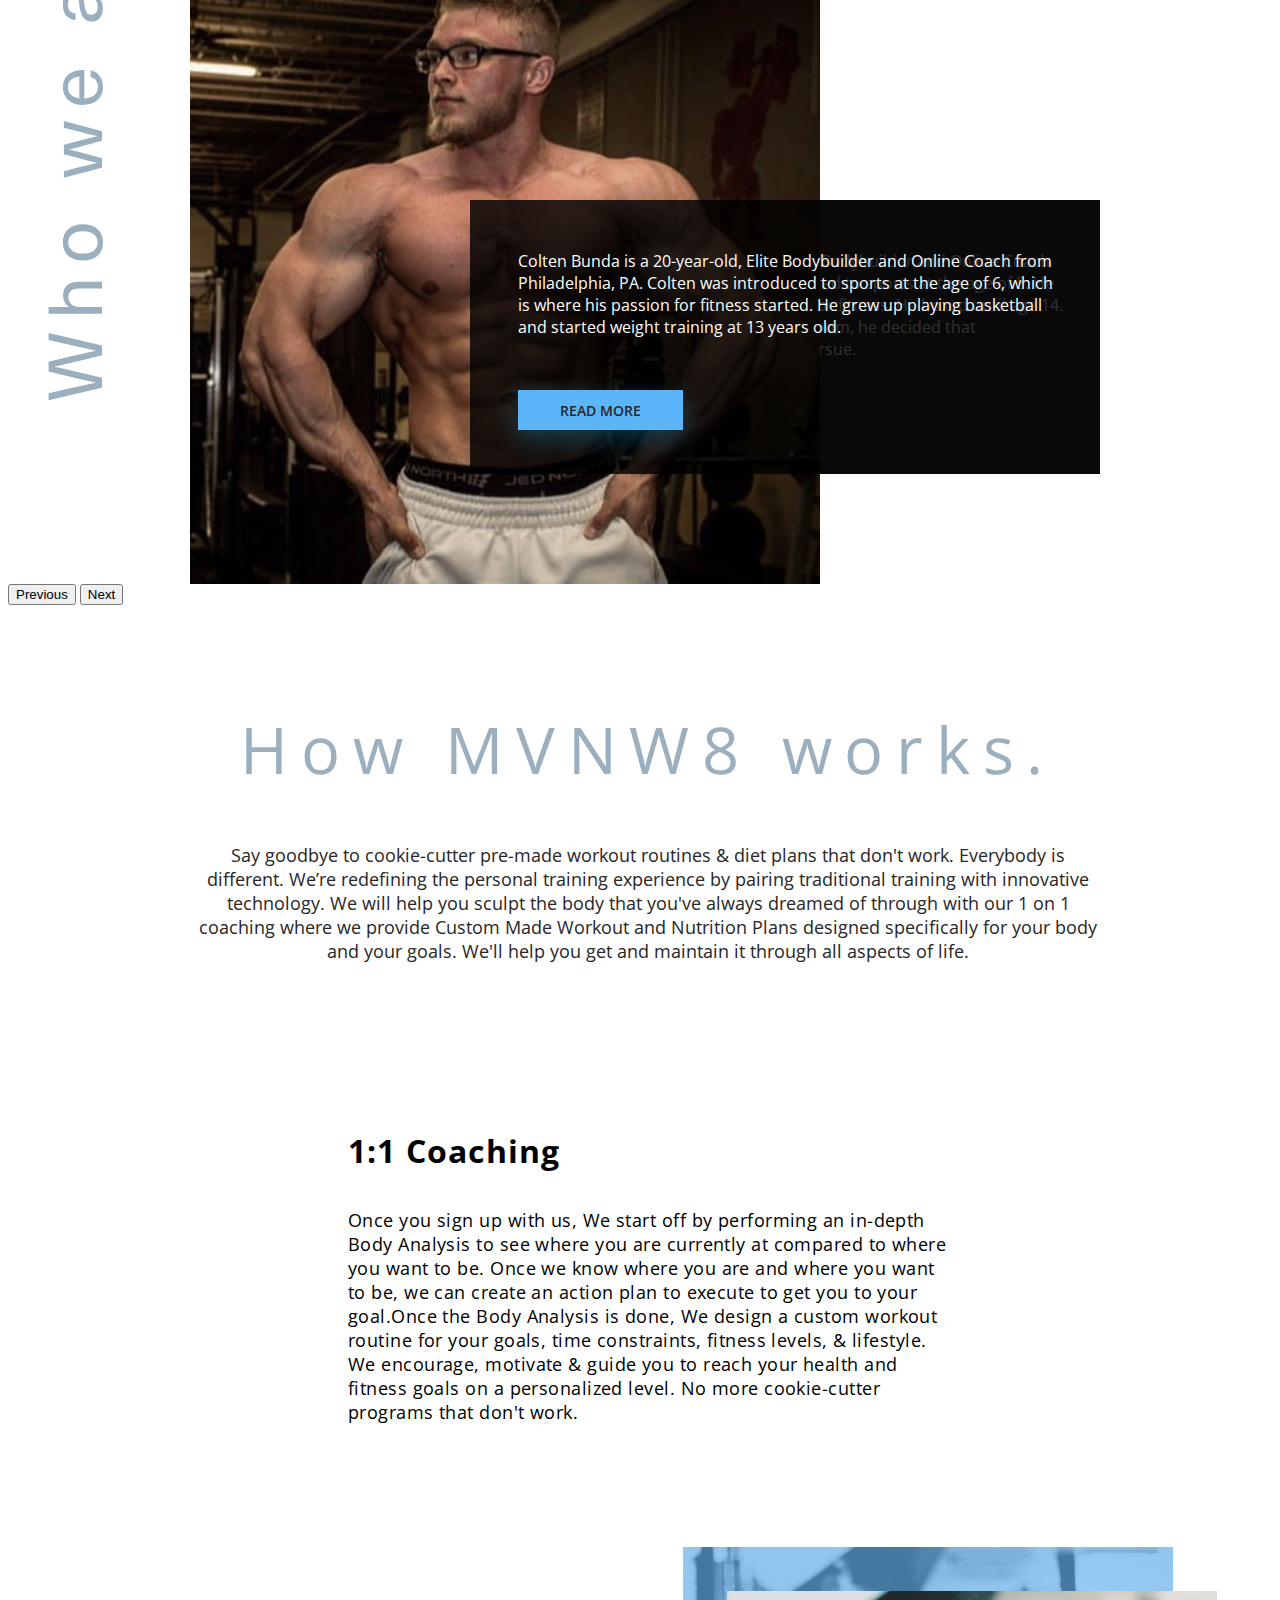
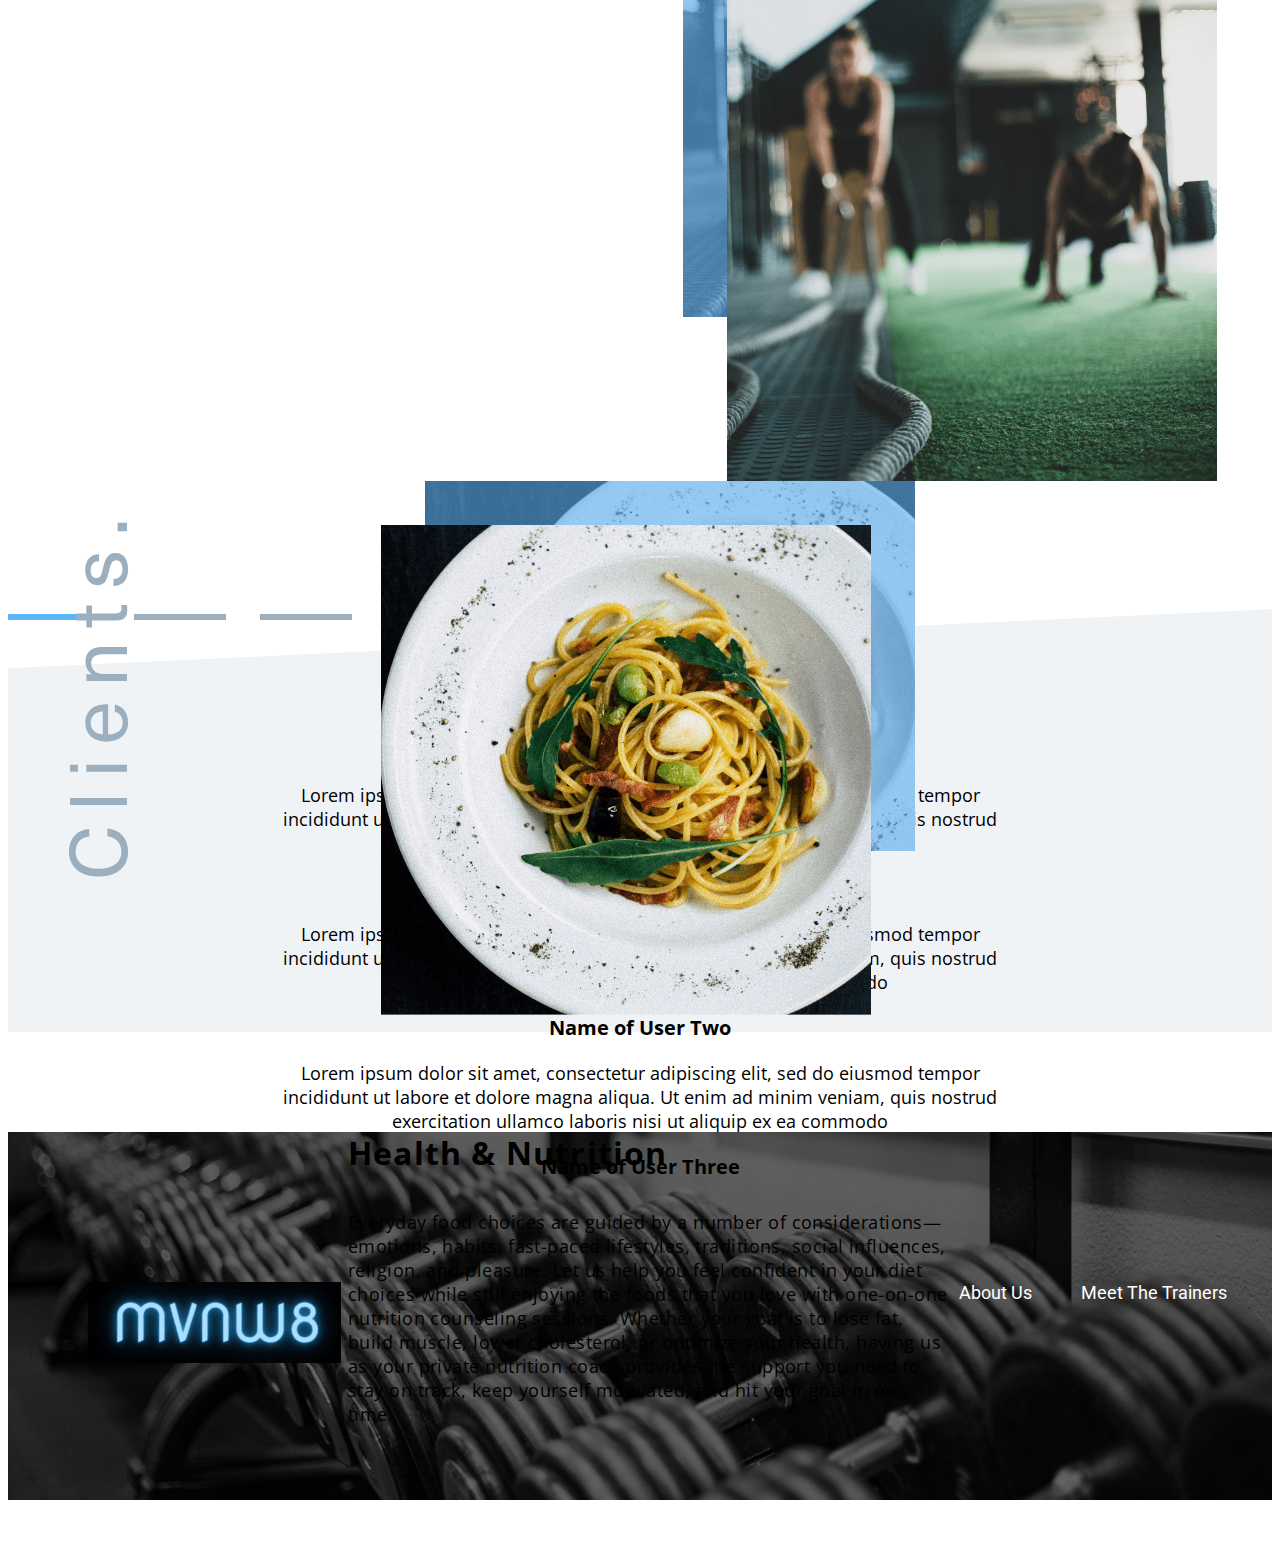
==== commit bdd97099: "updates navbar,footer,index and creates coltens page" ====
--- a/index.html
+++ b/index.html
@@ -16,6 +16,13 @@
                 <!-- navigation -->
         <div class="navbar">
             <img src="assets/logo.png" alt="mvnw8 logo" class="logo" >
+           
+    
+                <ul class="">
+                    <a href="./about.html" target="_blank"><li class="bottom-list">About Us</li></a>
+                    <a href="./edward.html" target="_blank"><li class="bottom-list">Meet The Trainers</li></a>
+                </ul>
+            
             <!-- <button class="menu-btn" type="button" data-toggle="modal" data-target="#"><img alt="Menu Icon" src="assets/menu-btn.png"/></button> -->
         </div>
                 <!-- header-->
@@ -98,8 +105,8 @@
         <div class="box1 box-left col-sm-6 col-xs-12">
             <div class="box-wrapper">
                 <p class="box-title">1:1 Coaching</p>
-                <p class="box-text">Once the Body Analysis is done, We design a custom workout routine for your goals, time constraints, fitness levels, & lifestyle. We encourage, motivate & guide you to reach your health and fitness goals on a personalized level. No more cookie-cutter programs that don't work.</p>
-                <a class="how-link" href="#"><p class="box-link">Learn More --></p></a>
+                <p class="box-text">Once you sign up with us, We start off by performing an in-depth Body Analysis to see where you are currently at compared to where you want to be. Once we know where you are and where you want to be, we can create an action plan to execute to get you to your goal.Once the Body Analysis is done, We design a custom workout routine for your goals, time constraints, fitness levels, & lifestyle. We encourage, motivate & guide you to reach your health and fitness goals on a personalized level. No more cookie-cutter programs that don't work.</p>
+                <!-- <a class="how-link" href="#"><p class="box-link">Learn More </p></a> -->
             </div>
         </div>
         <div class="box-right col-sm-6 col-xs-12">
@@ -120,8 +127,8 @@
         <div class="box2 box-right2 col-sm-6 col-sm-push-6 col-xs-12">
             <div class="box-wrapper">
                 <p class="box-title">Health & Nutrition</p>
-                <p class="box-text">As part of our coaching programs, We'll work one-on-one with you as your nutrition coaches to develop a meal plan that creates new and sustainable eating habits that still fit your lifestyle & will maximize your fitness goals.</p>
-                <a class="how-link" href="#"><p class="box-link">Learn More --></p></a>
+                <p class="box-text">Everyday food choices are guided by a number of considerations—emotions, habits, fast-paced lifestyles, traditions, social influences, religion, and pleasure. Let us help you feel confident in your diet choices while still enjoying the foods that you love with one-on-one nutrition counseling sessions. Whether your goal is to lose fat, build muscle, lower cholesterol, or optimize your health, having us as your private nutrition coach provides the support you need to stay on track, keep yourself motivated, and hit your goal in no time.</p>
+                <!-- <a class="how-link" href="#"><p class="box-link">Learn More </p></a> -->
             </div>
         </div>
         
@@ -190,11 +197,10 @@
 <img src="assets/logo.png" alt="mvnw8 logo" class="bottom-logo" >
 <div class="bottom-hero">
     
-    <!-- <ul class="bottom-nav">
-        <li class="bottom-list">LOCATION</li>
-        <li class="bottom-list">Address</li>
-        <li class="bottom-list">Gym Hours</li>
-    </ul> -->
+    <ul class="bottom-nav">
+        <a href="./about.html" target="_blank"><li class="bottom-list">About Us</li></a>
+        <a href="./edward.html" target="_blank"><li class="bottom-list">Meet The Trainers</li></a>
+    </ul>
 </div>
     <!-- </div> -->
    
--- a/css/style.css
+++ b/css/style.css
@@ -31,10 +31,10 @@
 }
 .logo {
     height: 80px;
-    margin: -50px auto;
-    text-align: center;
-    display: inline-block;
-    vertical-align: middle;
+    /* margin: -50px auto; */
+    text-align: center;
+    /* display: inline-block;
+    vertical-align: middle; */
     cursor: pointer;
 }
 .menu-btn {
@@ -433,7 +433,7 @@
     height: 1140px;
     /* position: absolute; */
     /* z-index: 4; */
-    margin: 0 auto 0;
+    margin: 0 auto 100px;
     bottom: 0;
     /* left: 0; */
     /* right: 0; */
@@ -486,7 +486,83 @@
     right: 0;
     /* left: 0; */
 }
-
+.cb-pic-one {
+    width: 520px;
+    height: 600px;
+    margin: 85px 0 0 190px;
+    /* margin: 85px auto 0; */
+    /* position: absolute; */
+    /* left: 0; */
+    /* right: 0; */
+}
+.cb-pic-two {
+    /* position: absolute; */
+    width: 694px;
+    height: 435px;
+    margin: -90px 200px 0 0;
+    position: absolute;
+    right: 0;
+    /* left: 0; */
+}
+.video-row {
+    background: url("../assets/video-img.jpg") no-repeat center;
+    background-size: cover;
+    height: 650px;
+    width: 1320px;
+    margin: 116px auto 0;
+}
+.video-row2 {
+    background: url("../assets/video-cb.jpg") no-repeat center;
+    background-size: cover;
+    height: 650px;
+    width: 1320px;
+    margin: 116px auto 0;
+}
+.btn-wrapper {
+    display: flex;
+    flex-direction: column;
+    justify-content: center;
+    align-items: center;
+    text-align: center;
+}
+.vid-btn {
+    cursor: pointer;
+}
+#video-modal {
+    padding-right: 0;
+    align-items: center;
+    background: #fffd;
+}
+
+#video-modal .modal-dialog {
+    max-width: 1080px;
+    width: 100%;
+}
+
+#video-modal .modal-content {
+    background: transparent;
+    border-radius: 0;
+}
+
+#workout-video {
+    width: 100%;
+    margin-bottom: -6px;
+}
+.next-btn {
+    margin:79px 60px 79px auto;
+    text-align: right;
+    cursor: pointer;
+}
+.trainer-colton {
+    font-family: 'Roboto';
+    font-size: 32px;
+    margin-left:30px;
+    color:#000;
+    
+}
+.right-arrow {
+    font-family: Rob
+}
 
 
 /* NAVIGATION BOTTOM */
@@ -497,24 +573,30 @@
     height: 368px;
     margin: 100px 0 0 0;
 }
-.bottom-logo {
-margin: 250px 0 0 80px;
-float: left;
+.bottom-logo,  .bottom-logo-trainer2  {
+    margin: 250px 0 0 80px;
+    float: left;
+}
+.bottom-logo-trainer{
+    margin: 185px 0 0 80px;
+    float: left;
 }
 
 .bottom-list {
     color: #fff;
-    font-family: 'Open Sans';
-    font-size: 20px;
+    font-family: 'Roboto';
+    font-size: 18px;
     list-style: none;
-    
+    display: inline-block;
+    margin-right:45px;
 }
 
 .bottom-nav {
    padding-top: 150px;
-   float: left;
+   text-align: right;
    margin-left: 60px;
-}
-
-
-
+   
+}
+
+
+
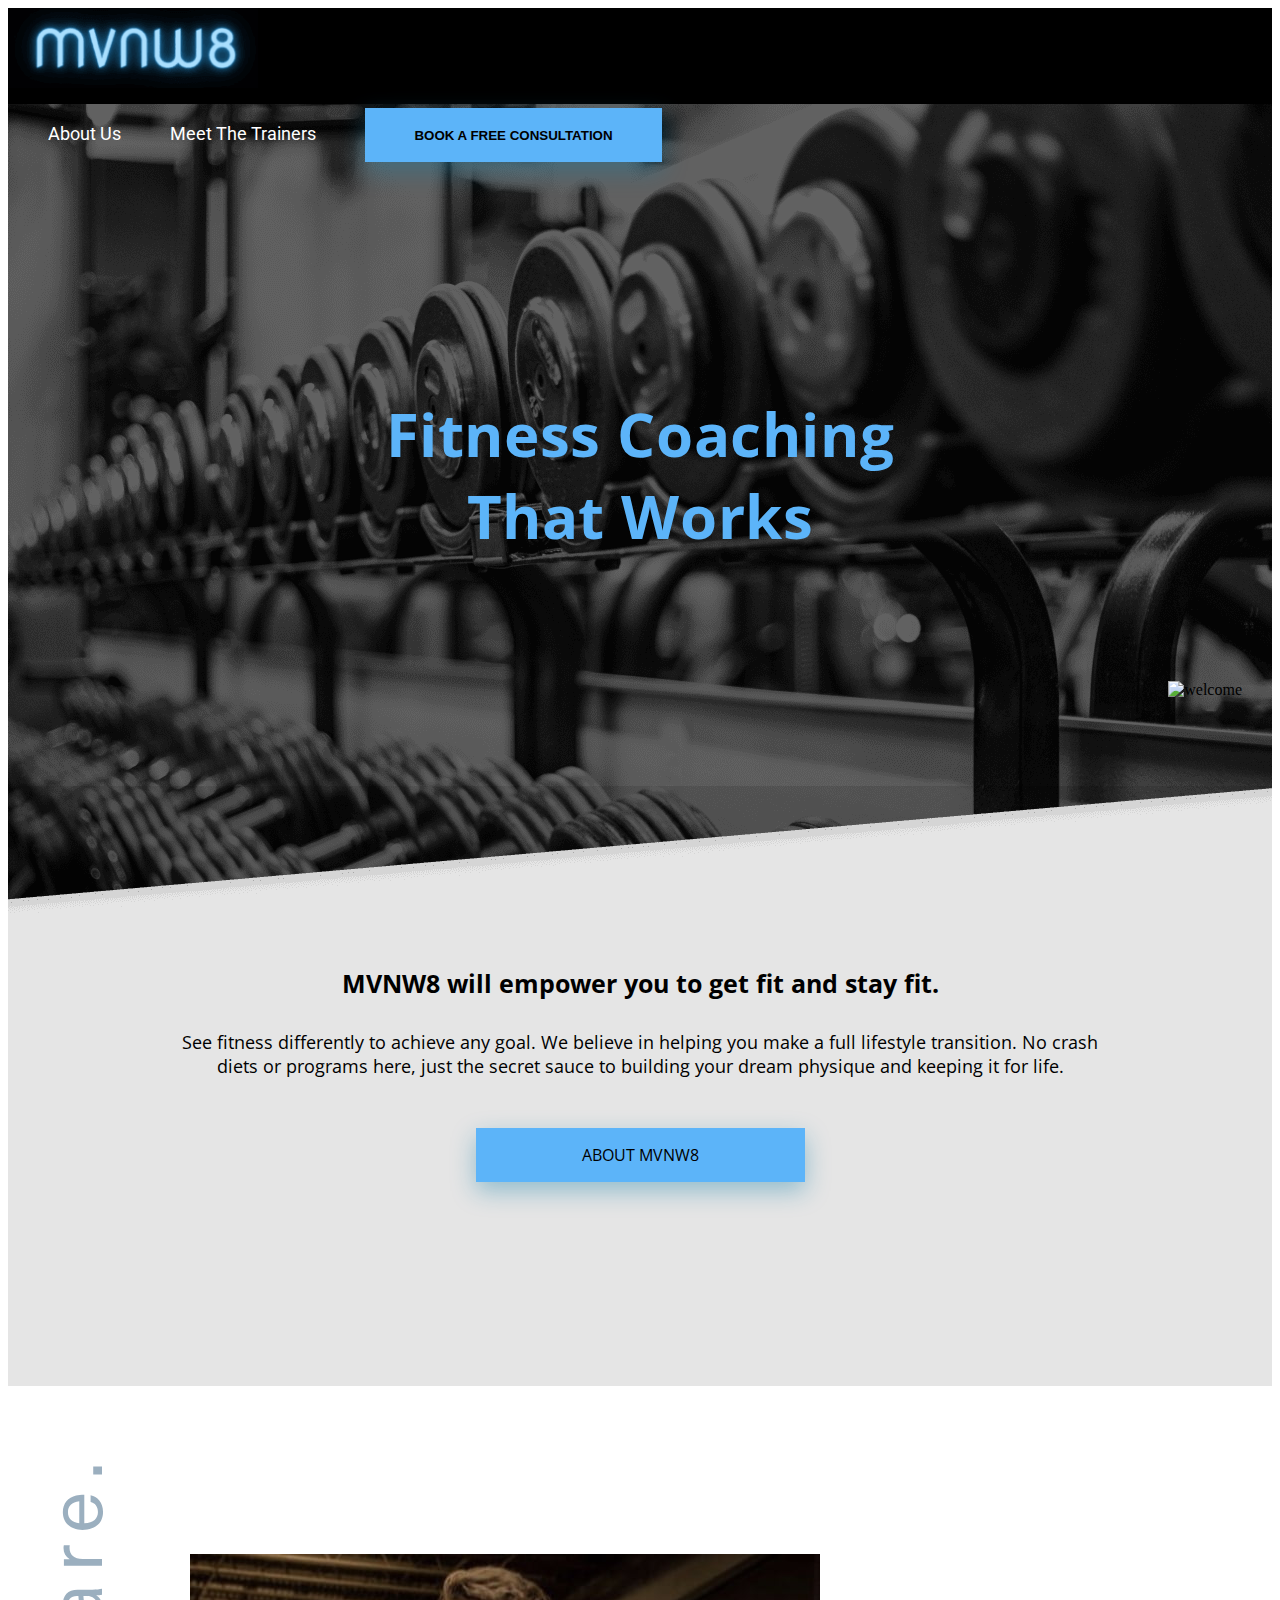
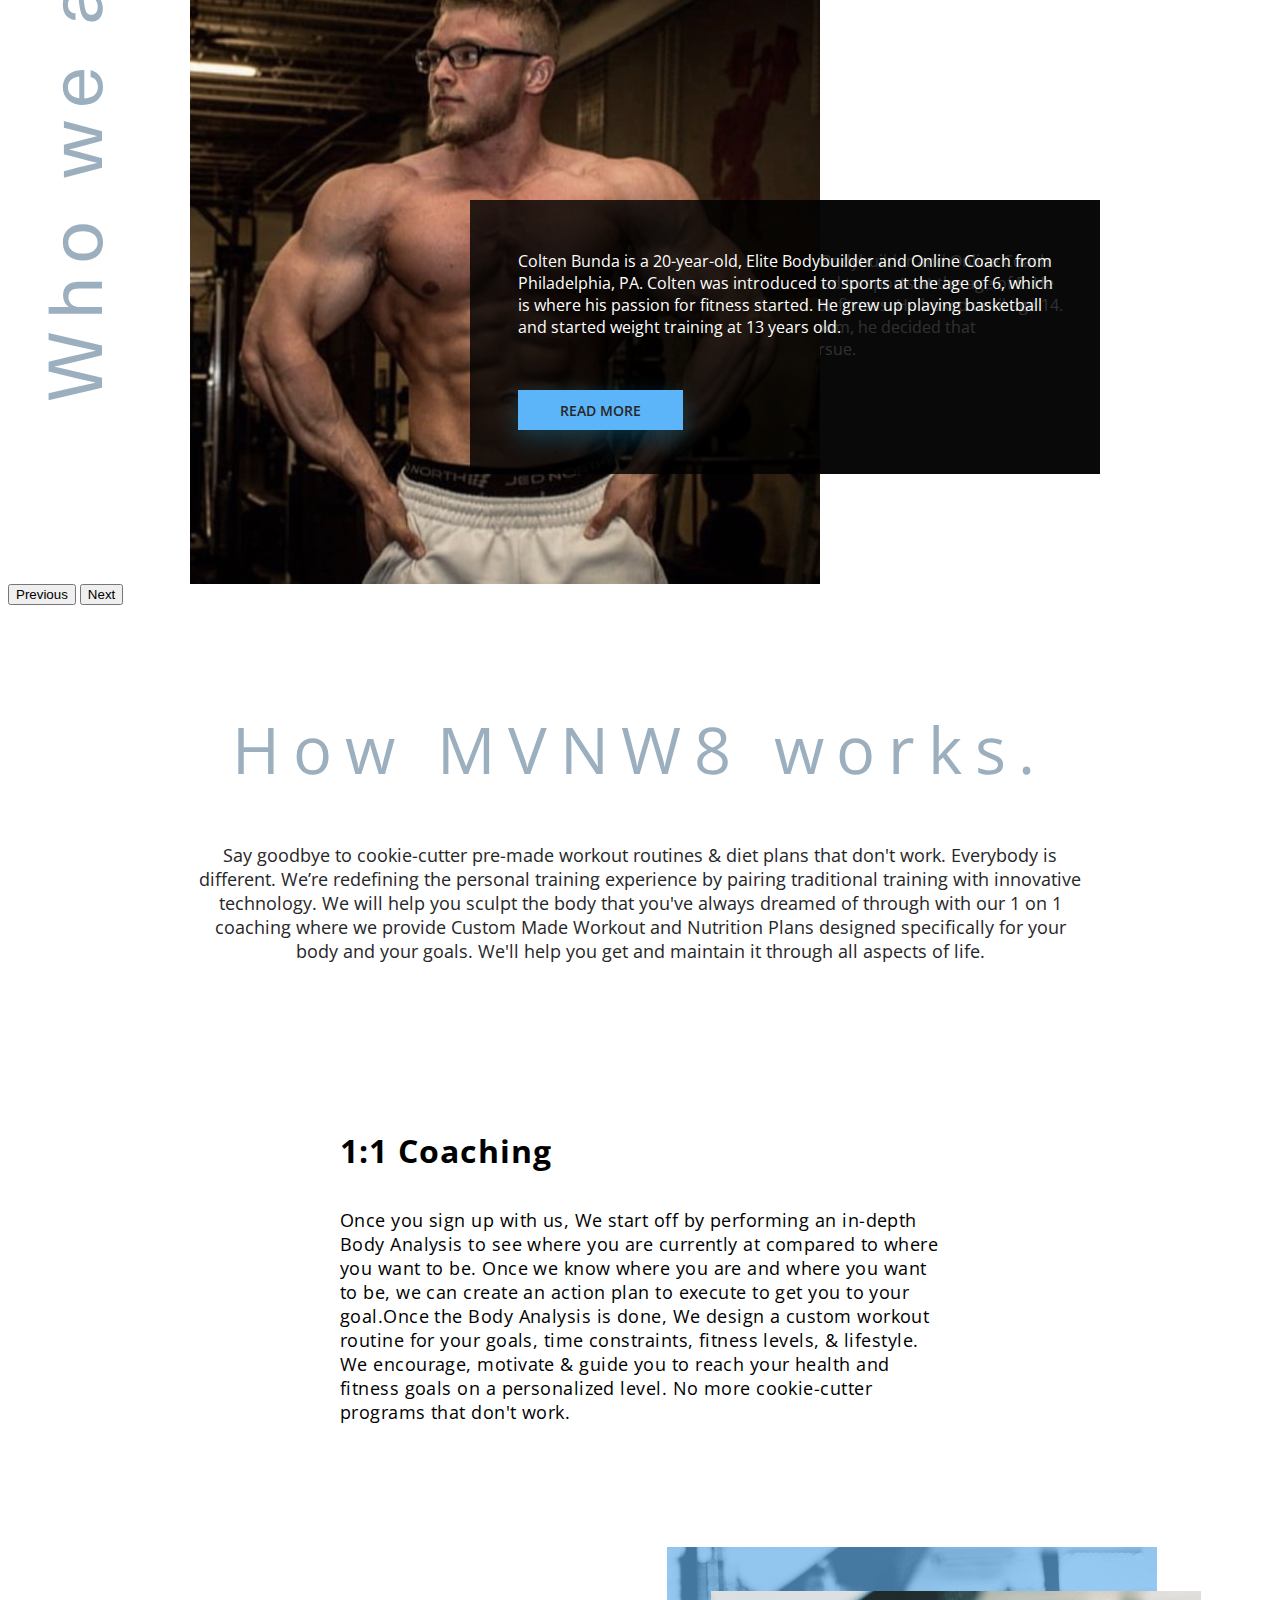
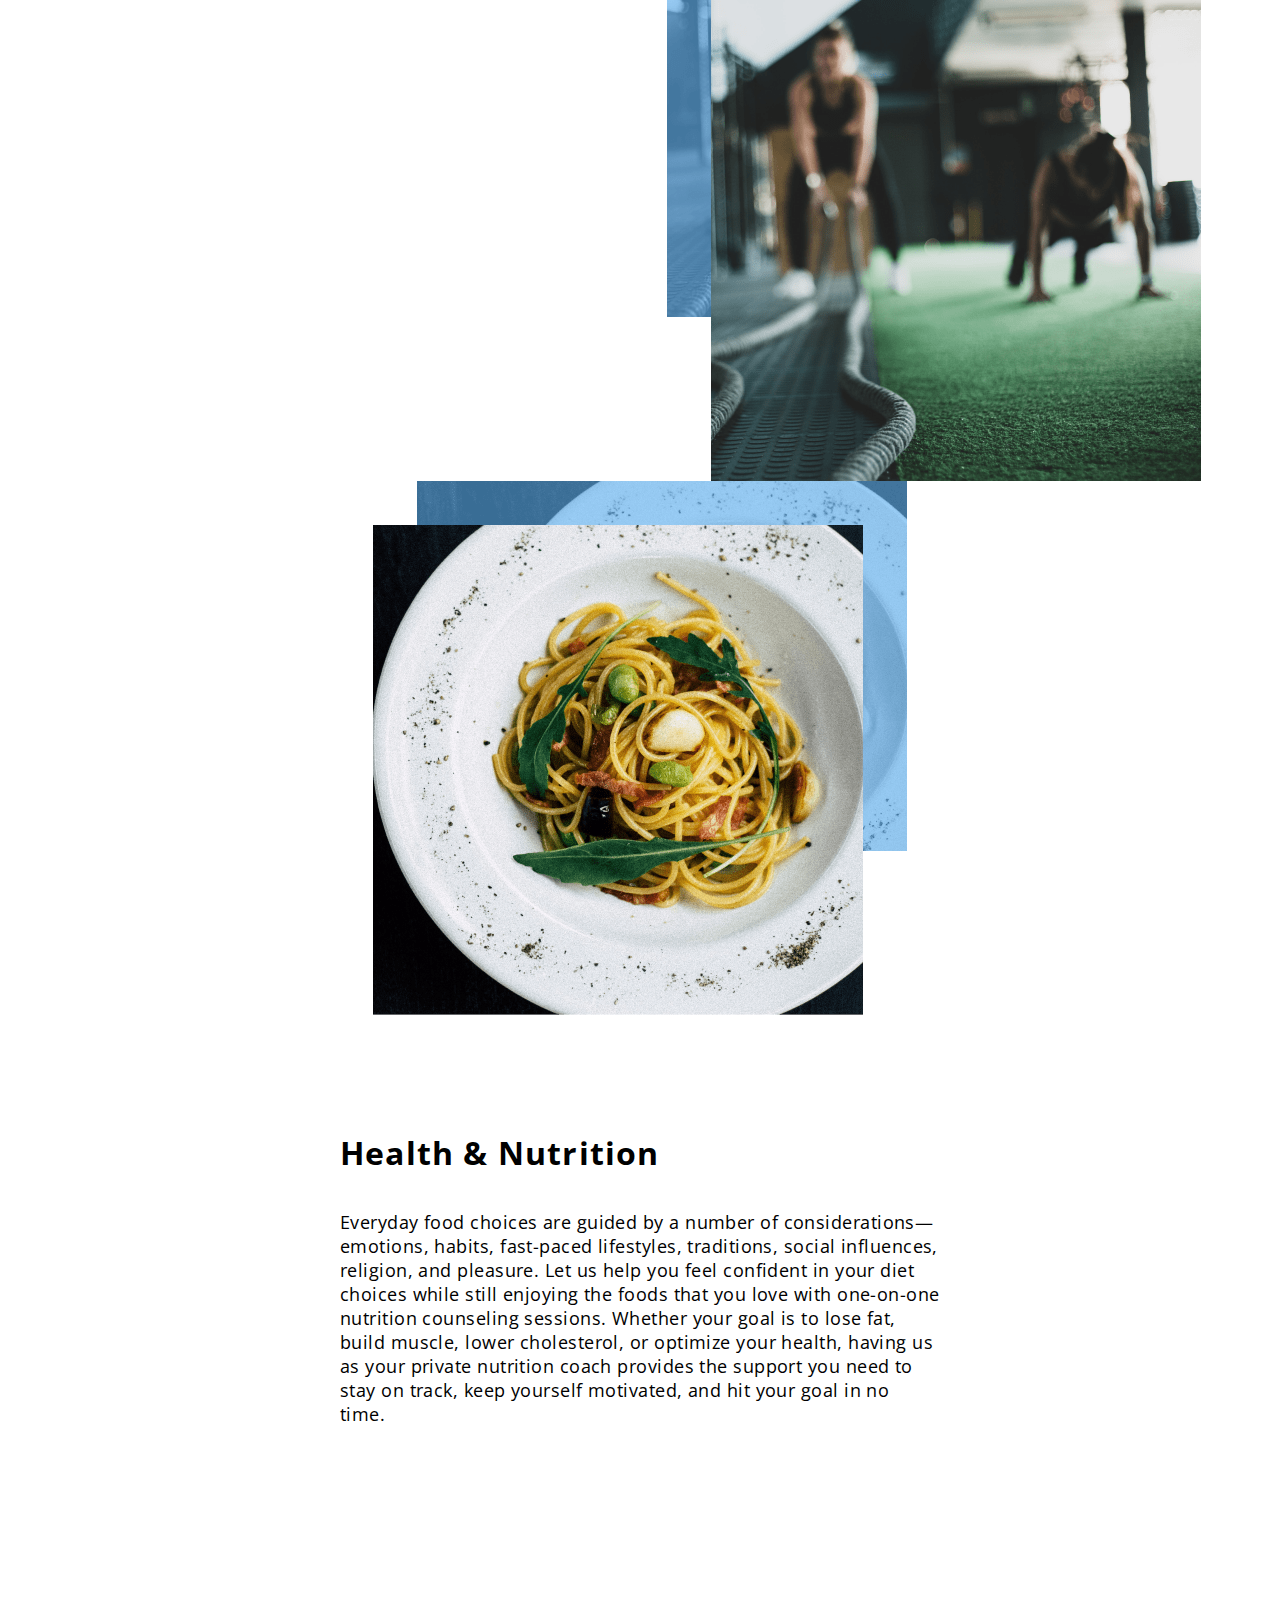
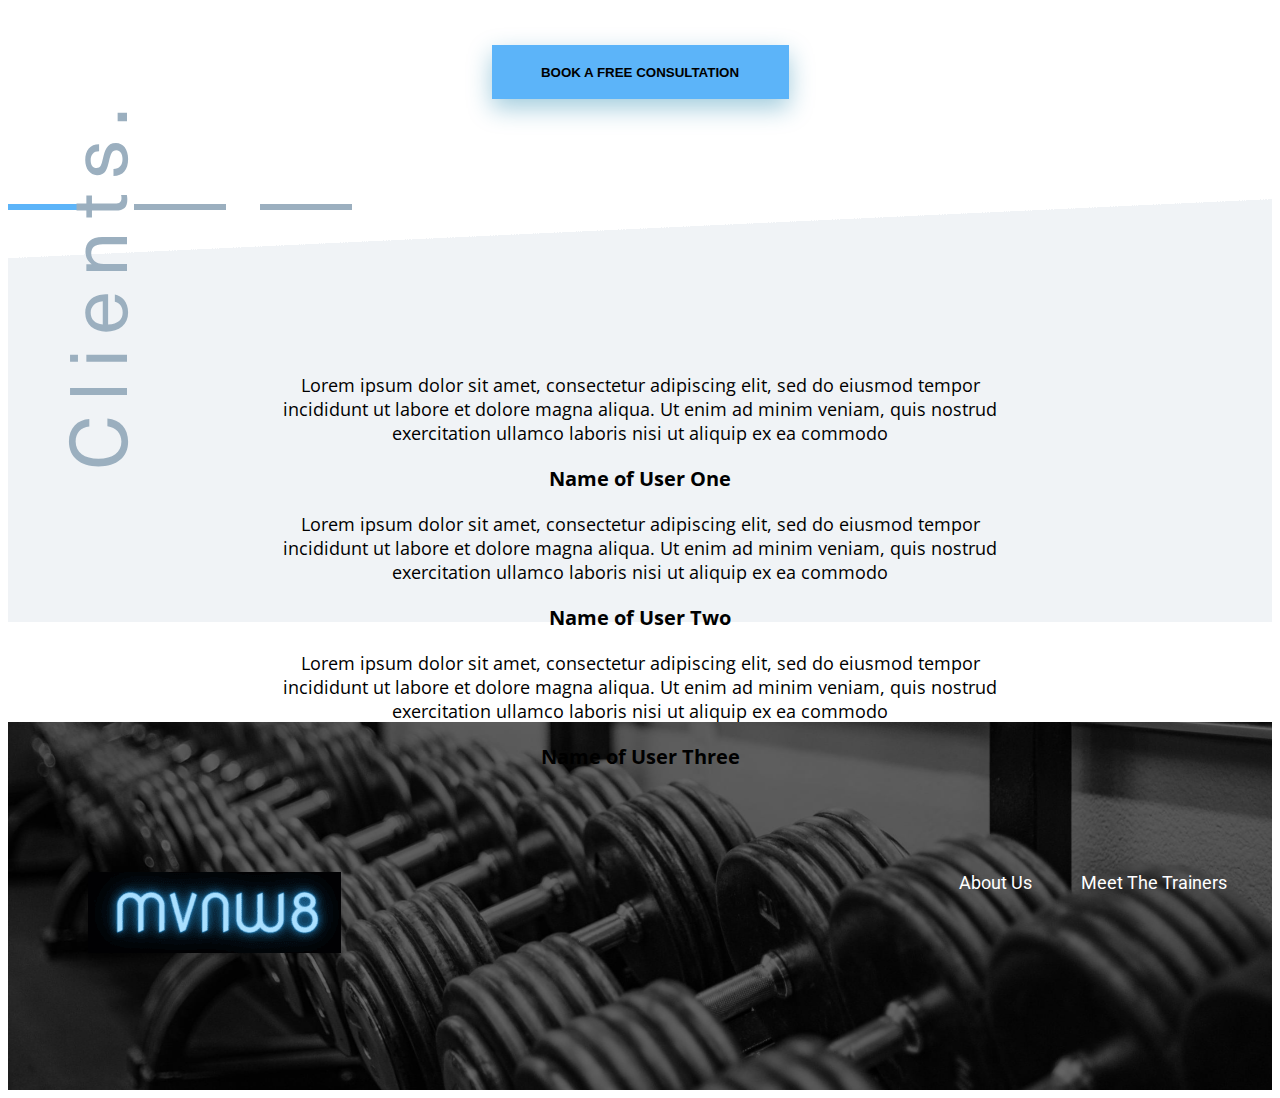
==== commit 9a1db075: "added cta buttons" ====
--- a/index.html
+++ b/index.html
@@ -21,6 +21,7 @@
                 <ul class="">
                     <a href="./about.html" target="_blank"><li class="bottom-list">About Us</li></a>
                     <a href="./edward.html" target="_blank"><li class="bottom-list">Meet The Trainers</li></a>
+                    <a href="https://form.jotform.com/212581416521045" target="_blank"><button class="bookfree">BOOK A FREE CONSULTATION</button></a>
                 </ul>
             
             <!-- <button class="menu-btn" type="button" data-toggle="modal" data-target="#"><img alt="Menu Icon" src="assets/menu-btn.png"/></button> -->
@@ -131,9 +132,9 @@
                 <!-- <a class="how-link" href="#"><p class="box-link">Learn More </p></a> -->
             </div>
         </div>
-        
-    </div>
-
+     
+    </div>
+   
     <!-- gym availability -->
 
     <!-- <div class="employment-content row">
@@ -150,6 +151,7 @@
     end of how it works wrapper div
 </div> -->
 </div>
+<a href="https://form.jotform.com/212581416521045" target="_blank"><button class="bookfreebottom">BOOK A FREE CONSULTATION</button></a>
 <!-- clients section -->
 <div class="client-row">
     <img class="clients-icon" src="assets/clients.svg" alt="clients">
--- a/css/style.css
+++ b/css/style.css
@@ -39,6 +39,29 @@
 }
 .menu-btn {
     margin: 0 12px 0 0;
+}
+.bookfree {
+    border:none;
+    outline:none;
+    width: 297px;
+    height: 54px;
+    background-color: rgb( 92 180 249);
+    box-shadow: 0 9px 25px 0 rgba(20, 127, 169, 0.4);
+    font-weight: bold;
+    margin-right:60px;
+}
+.bookfreebottom {
+    border:none;
+    outline:none;
+    width: 297px;
+    height: 54px;
+    background-color: rgb( 92 180 249);
+    box-shadow: 0 9px 25px 0 rgba(20, 127, 169, 0.4);
+    font-weight: bold;
+    margin: 96px auto 96px;
+    text-align: center;
+    display: block;
+    padding: 0;
 }
 .header-row {
     background: url("../assets/gym-hero.png") no-repeat center;
@@ -173,8 +196,8 @@
 .howitworks-wrapper {
     width: 100%;
     text-align: center;
-    position: absolute;
-    z-index: 7;
+    /* position: absolute;
+    z-index: 7; */
     /* margin: 600px 0 0 0; */
 }
 .howitworks-title {
@@ -282,7 +305,7 @@
     background-size: cover;
     width: 100%;
     height:427px;
-    margin: 1600px 0 auto 0;
+    margin: 50px 0 auto 0;
 }
 .quote{
     font-family: 'Open Sans';
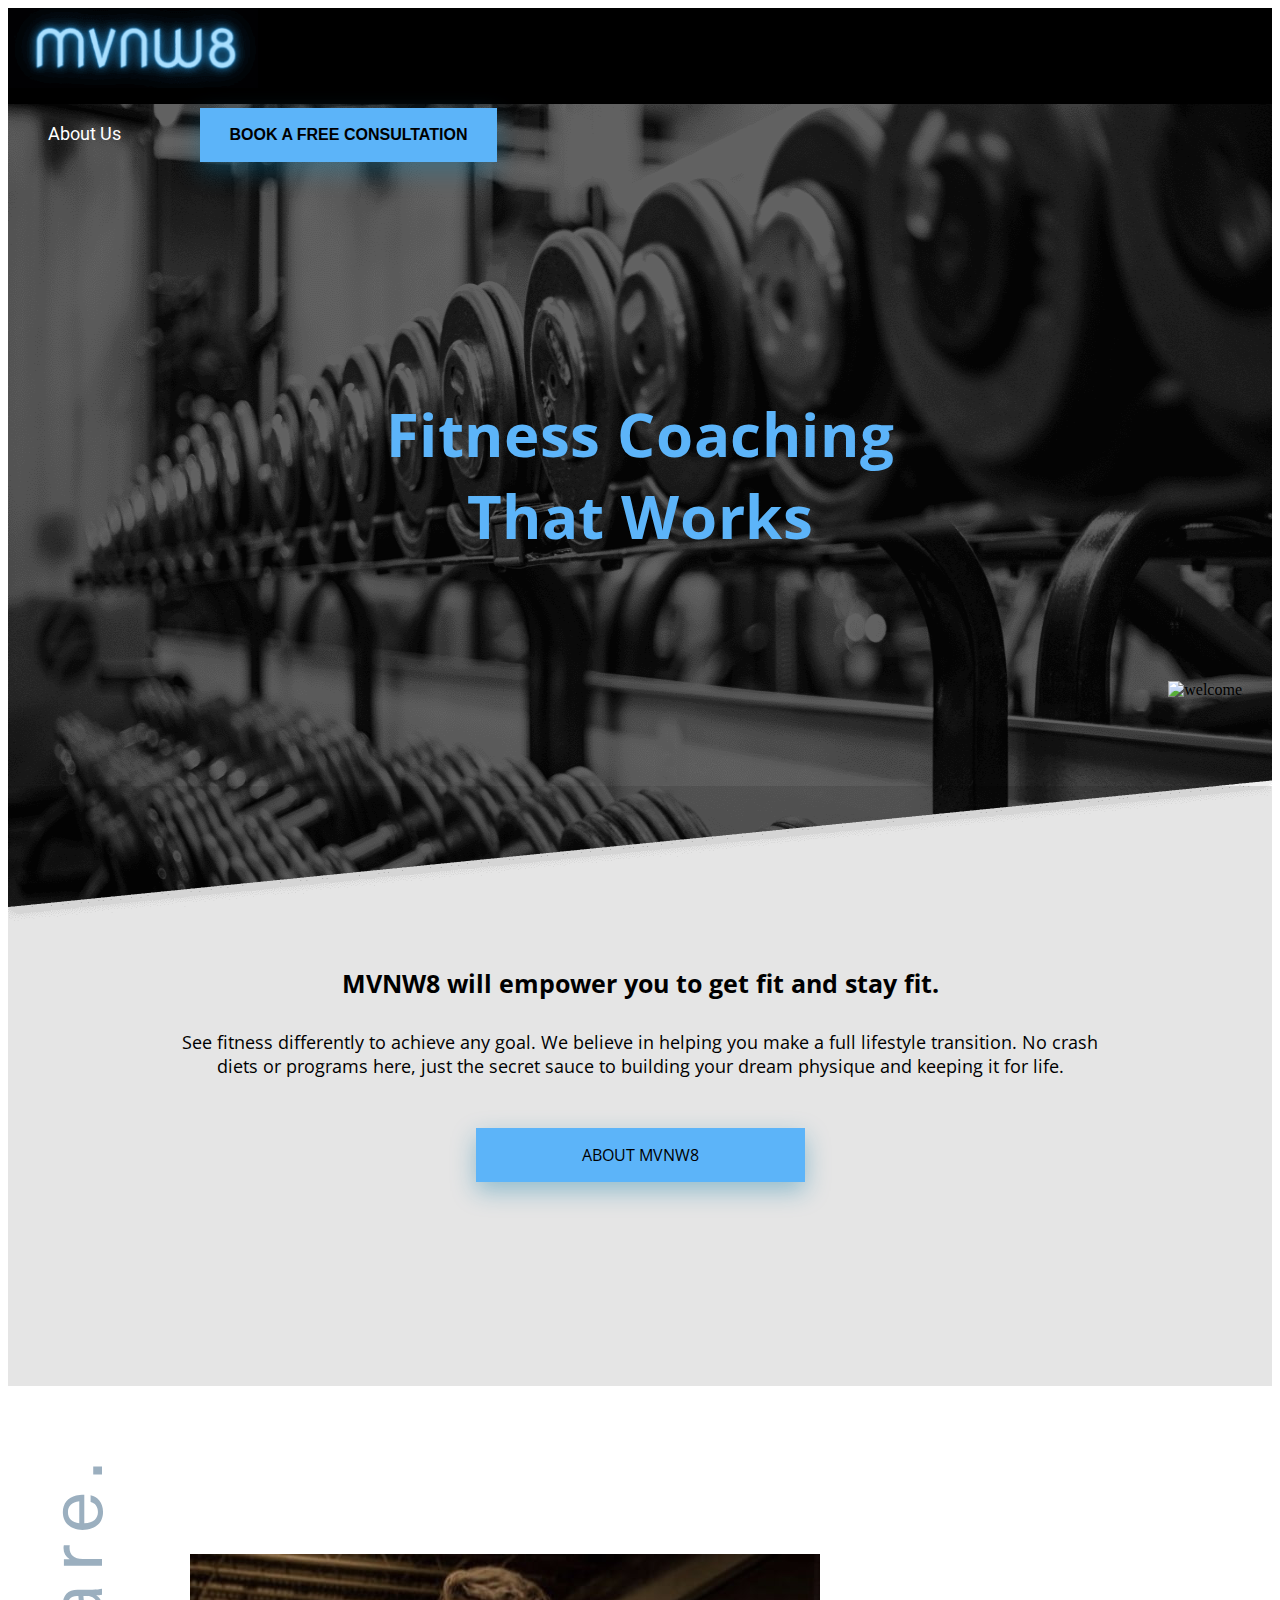
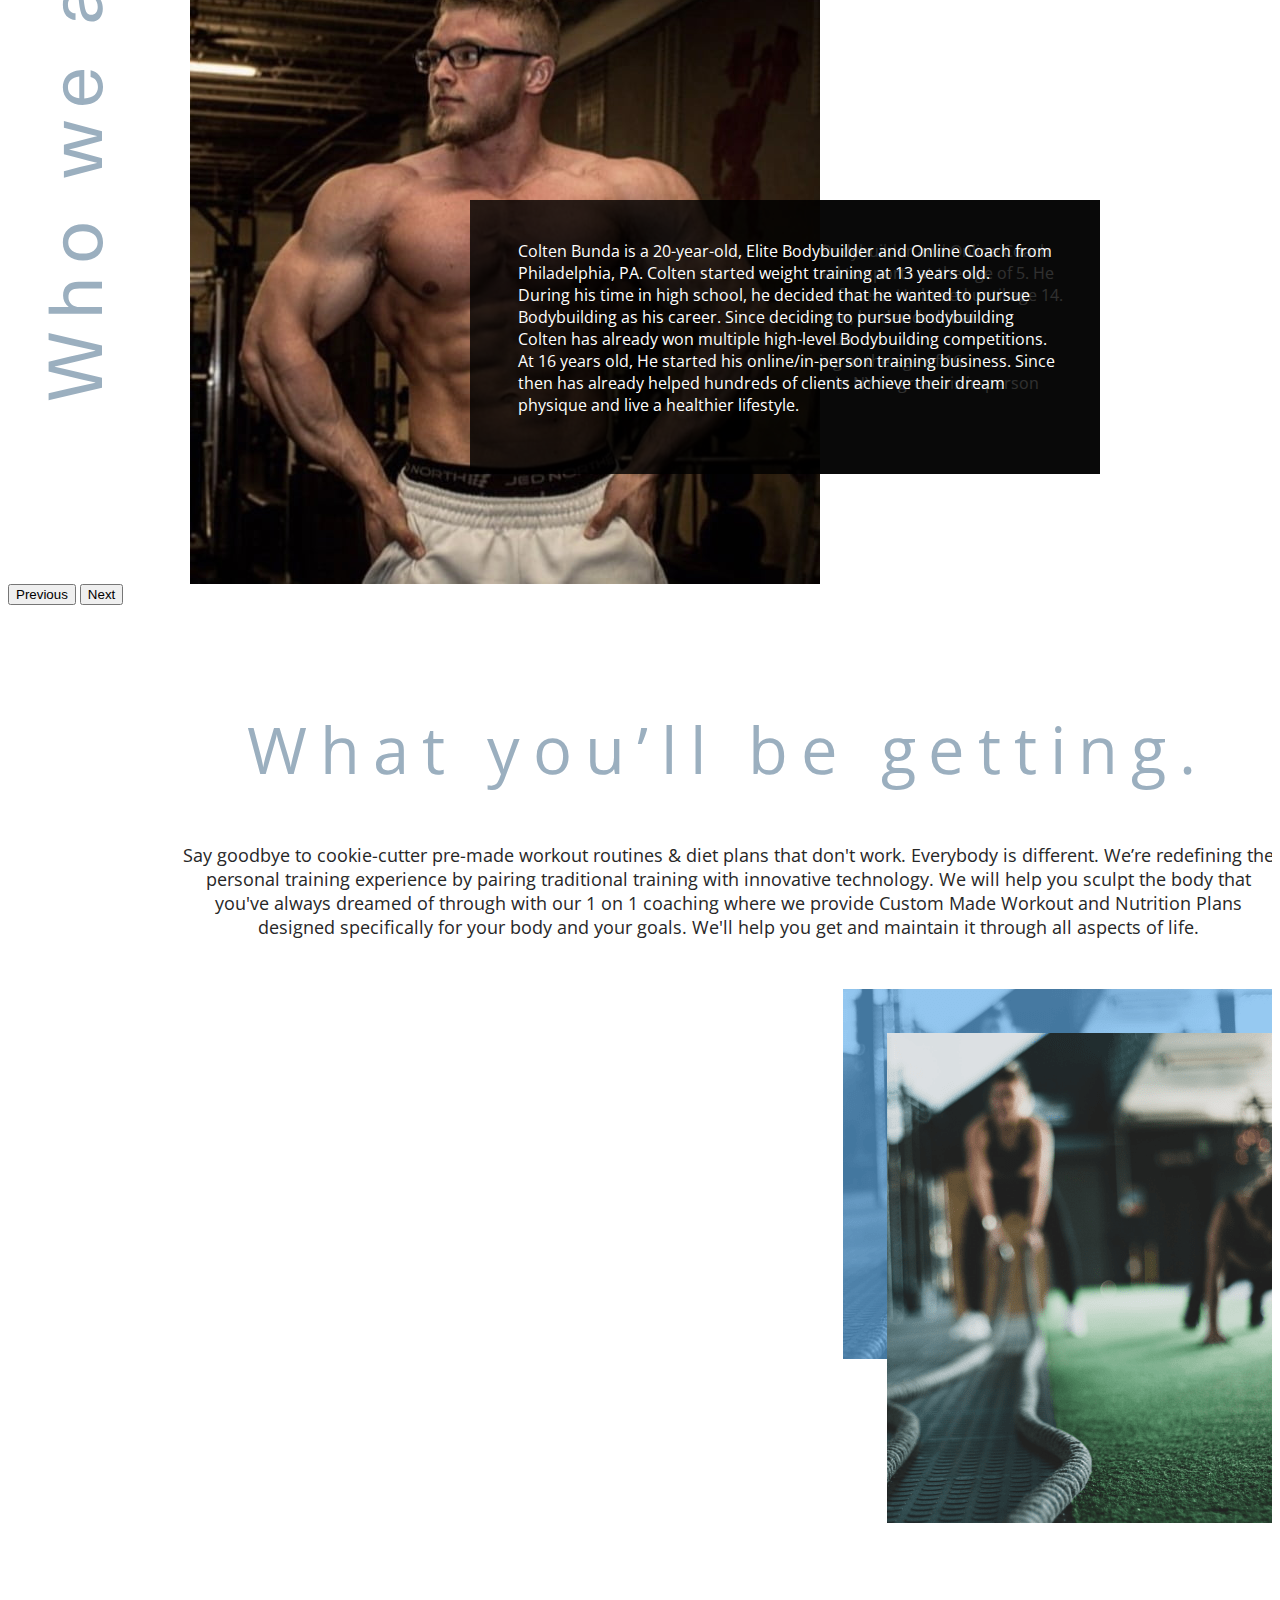
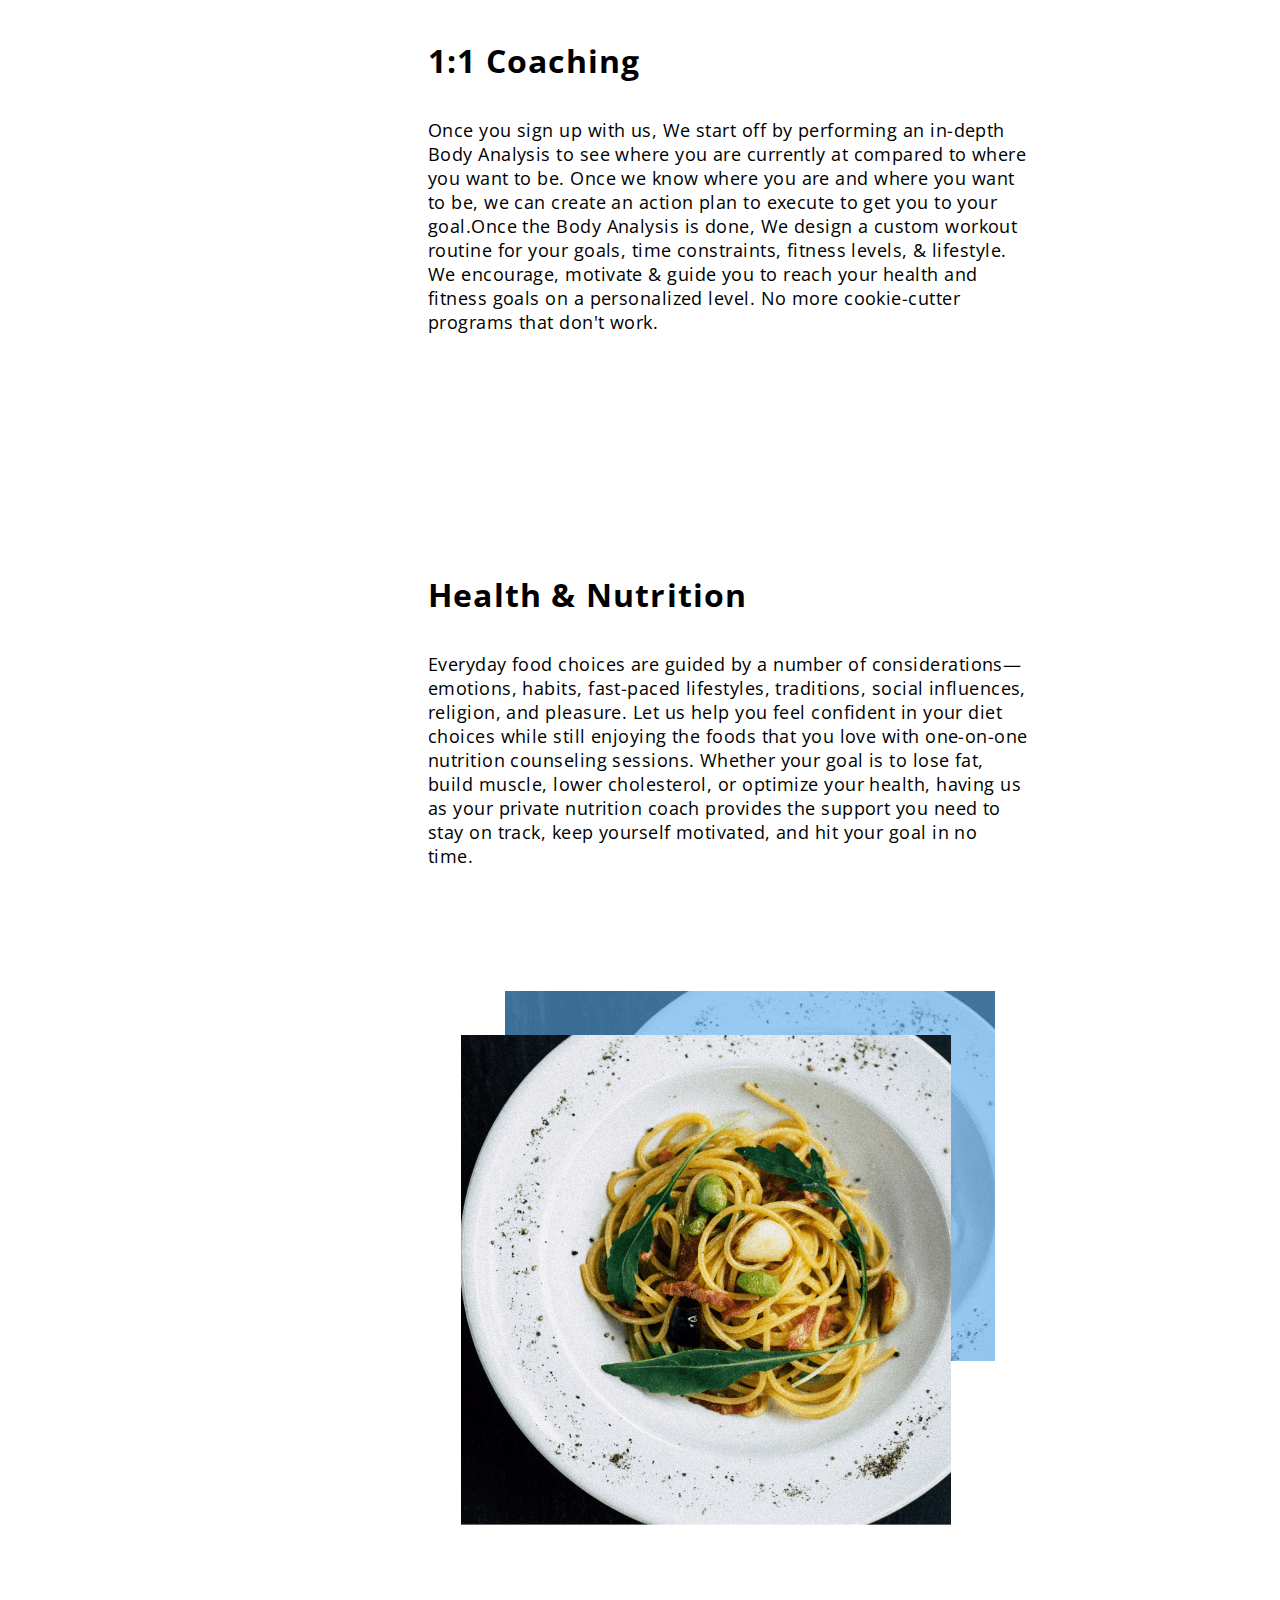
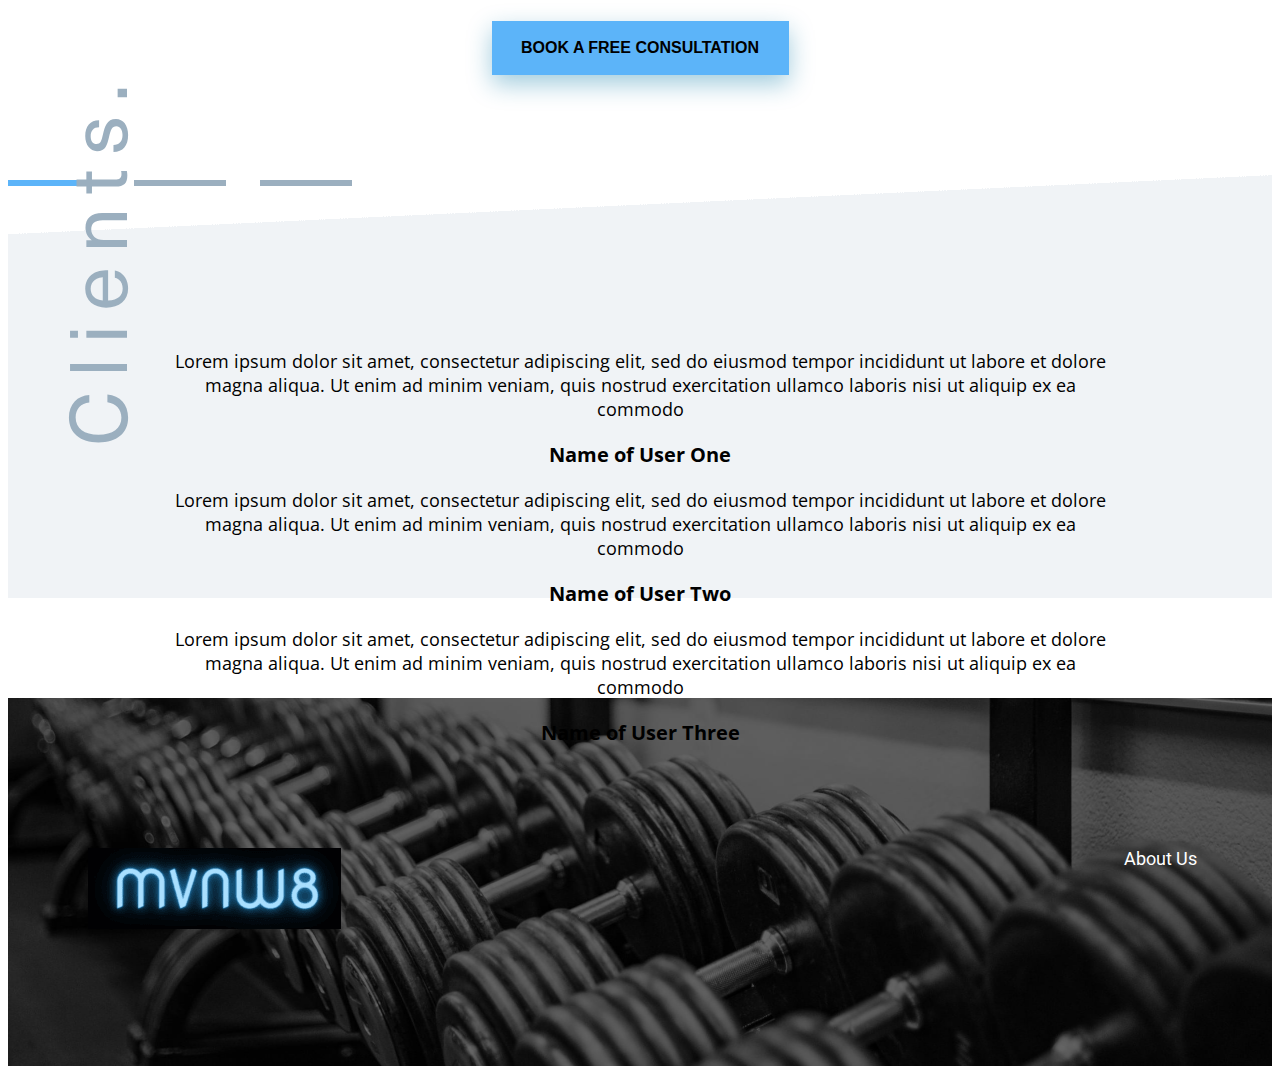
==== commit c398aee7: "cleaned up styling for index" ====
--- a/index.html
+++ b/index.html
@@ -20,7 +20,7 @@
     
                 <ul class="">
                     <a href="./about.html" target="_blank"><li class="bottom-list">About Us</li></a>
-                    <a href="./edward.html" target="_blank"><li class="bottom-list">Meet The Trainers</li></a>
+                    <!-- <a href="./edward.html" target="_blank"><li class="bottom-list">Meet The Trainers</li></a> -->
                     <a href="https://form.jotform.com/212581416521045" target="_blank"><button class="bookfree">BOOK A FREE CONSULTATION</button></a>
                 </ul>
             
@@ -57,11 +57,11 @@
           
             <div class="headshot-black">
                 <div class="caption-wrapper">
-                    <p class="caption-quote">Edward Katsnelson is a 23-year-old Elite Bodybuilder and Online Coach from Brooklyn, NY. Edward was introduced to sports at the age of 5. He grew up boxing which sparked his love for fitness. He boxed until age 14. Once he was introduced to the weight room, he decided that Bodybuilding was what he wanted to pursue.</p>
+                    <p class="caption-quote">Edward Katsnelson is a 23-year-old Elite Bodybuilder and Online Coach from Brooklyn, NY. Edward was introduced to sports at the age of 5. He grew up boxing which sparked his love for fitness. He boxed until age 14. Once he was introduced to the weight room, he decided that Bodybuilding was what he wanted to pursue. <br> Edward began in-person & online coaching at the age of 16. ‍<br>At 19, Edward opened his first studio gym in NY to grow his in-person training business.</p>
                     <!-- <a class="right carousel-control press-carousel-control-right" href="#carousel-custom" data-slide="next"><img class="black-arrow" src="assets/blkarrow.svg" alt="black arrow"></a> -->
                   
                 </div>
-                <a href="./edward.html"><button class="read-more-btn">READ MORE</button></a>
+                <!-- <a href="./edward.html"><button class="read-more-btn">READ MORE</button></a> -->
             </div>
             
         </div>
@@ -73,11 +73,11 @@
             </picture>
             <div class="headshot-black">
                 <div class="caption-wrapper">
-                    <p class="caption-quote">Colten Bunda is a 20-year-old, Elite Bodybuilder and Online Coach from Philadelphia, PA. Colten was introduced to sports at the age of 6, which is where his passion for fitness started. He grew up playing basketball and started weight training at 13 years old.</p>
+                    <p class="caption-quote">Colten Bunda is a 20-year-old, Elite Bodybuilder and Online Coach from Philadelphia, PA. Colten started weight training at 13 years old.<br>During his time in high school, he decided that he wanted to pursue Bodybuilding as his career. Since deciding to pursue bodybuilding Colten has already won multiple high-level Bodybuilding competitions.<br>At 16 years old, He started his online/in-person training business. Since then has already helped hundreds of clients achieve their dream physique and live a healthier lifestyle.</p>
                     <!-- <a class="right carousel-control press-carousel-control-right" href="#carousel-custom" data-slide="next"><img class="black-arrow" src="assets/blkarrow.svg" alt="black arrow"></a> -->
                   
                 </div>
-                <a href="./colten.html"><button class="read-more-btn">READ MORE</button></a>
+                <!-- <a href="./colten.html"><button class="read-more-btn">READ MORE</button></a> -->
             </div>
         </div>
         </div>
@@ -97,19 +97,12 @@
 
         <!-- how it works -->
         <div class="howitworks-wrapper">
-            <div class="howitworks-title">How MVNW8 works.</div>
+            <div class="howitworks-title">What you’ll be getting.</div>
             <div class="howitworks-text">Say goodbye to cookie-cutter pre-made workout routines & diet plans that don't work. Everybody is different. We’re redefining the personal training experience by pairing traditional training with innovative technology. We will help you sculpt the body that you've always dreamed of through with our 1 on 1 coaching where we provide Custom Made Workout and Nutrition Plans designed specifically for your body and your goals. We'll help you get and maintain it through all aspects of life.</div>
        
         <!-- 1:1 coaching -->
 
     <div class="social-content row">
-        <div class="box1 box-left col-sm-6 col-xs-12">
-            <div class="box-wrapper">
-                <p class="box-title">1:1 Coaching</p>
-                <p class="box-text">Once you sign up with us, We start off by performing an in-depth Body Analysis to see where you are currently at compared to where you want to be. Once we know where you are and where you want to be, we can create an action plan to execute to get you to your goal.Once the Body Analysis is done, We design a custom workout routine for your goals, time constraints, fitness levels, & lifestyle. We encourage, motivate & guide you to reach your health and fitness goals on a personalized level. No more cookie-cutter programs that don't work.</p>
-                <!-- <a class="how-link" href="#"><p class="box-link">Learn More </p></a> -->
-            </div>
-        </div>
         <div class="box-right col-sm-6 col-xs-12">
             <picture>
                 <source srcset="" media="(max-width: 767px)" />
@@ -117,24 +110,33 @@
                 <img alt="1:1 coaching" src="assets/coaching.png">
             </picture>
         </div>
+        <div class="box1 box-left col-sm-6 col-xs-12">
+            <div class="box-wrapper">
+                <p class="box-title">1:1 Coaching</p>
+                <p class="box-text">Once you sign up with us, We start off by performing an in-depth Body Analysis to see where you are currently at compared to where you want to be. Once we know where you are and where you want to be, we can create an action plan to execute to get you to your goal.Once the Body Analysis is done, We design a custom workout routine for your goals, time constraints, fitness levels, & lifestyle. We encourage, motivate & guide you to reach your health and fitness goals on a personalized level. No more cookie-cutter programs that don't work.</p>
+                <!-- <a class="how-link" href="#"><p class="box-link">Learn More </p></a> -->
+            </div>
+        </div>
+       
     </div>
 
     <!-- health and nutrition -->
 
     <div class="profit-content row">
-        <div class="box-left2 col-sm-6 col-xs-12 col-sm-pull-6">
-            
-        </div>
-        <div class="box2 box-right2 col-sm-6 col-sm-push-6 col-xs-12">
+        
+        <div class="box2 box-right2 col-sm-6 col-xs-12">
             <div class="box-wrapper">
                 <p class="box-title">Health & Nutrition</p>
                 <p class="box-text">Everyday food choices are guided by a number of considerations—emotions, habits, fast-paced lifestyles, traditions, social influences, religion, and pleasure. Let us help you feel confident in your diet choices while still enjoying the foods that you love with one-on-one nutrition counseling sessions. Whether your goal is to lose fat, build muscle, lower cholesterol, or optimize your health, having us as your private nutrition coach provides the support you need to stay on track, keep yourself motivated, and hit your goal in no time.</p>
                 <!-- <a class="how-link" href="#"><p class="box-link">Learn More </p></a> -->
             </div>
         </div>
+        <div class="box-left2 col-sm-6 col-xs-12">
+            
+        </div>
      
     </div>
-   
+  
     <!-- gym availability -->
 
     <!-- <div class="employment-content row">
@@ -201,7 +203,7 @@
     
     <ul class="bottom-nav">
         <a href="./about.html" target="_blank"><li class="bottom-list">About Us</li></a>
-        <a href="./edward.html" target="_blank"><li class="bottom-list">Meet The Trainers</li></a>
+        <!-- <a href="./edward.html" target="_blank"><li class="bottom-list">Meet The Trainers</li></a> -->
     </ul>
 </div>
     <!-- </div> -->
--- a/css/style.css
+++ b/css/style.css
@@ -49,6 +49,7 @@
     box-shadow: 0 9px 25px 0 rgba(20, 127, 169, 0.4);
     font-weight: bold;
     margin-right:60px;
+    font-size:16px;
 }
 .bookfreebottom {
     border:none;
@@ -62,10 +63,25 @@
     text-align: center;
     display: block;
     padding: 0;
+    font-size:16px;
+}
+.apply {
+    border:none;
+    outline:none;
+    width: 242px;
+    height: 54px;
+    background-color: rgb( 92 180 249);
+    box-shadow: 0 9px 25px 0 rgba(20, 127, 169, 0.4);
+    font-weight: bold;
+    margin: 0 auto 100px;
+    text-align: center;
+    display: block;
+    padding: 0;
+    font-size:16px;
 }
 .header-row {
     background: url("../assets/gym-hero.png") no-repeat center;
-    background-size: cover;
+    background-size: 100% 100%;
     height:833px;
     width:100%;
     
@@ -147,10 +163,11 @@
 }
 #carouselControls .carousel-inner {
     height:609px;
-    margin: -430px 0 0 0;
+    margin: -430px auto 0;
+    max-width: 1440px;
 }
 .caption-wrapper {
-    padding: 50px 0 0 0;
+    padding: 40px 0 0 0;
     z-index: 7;
     text-align: left;
     position: absolute;
@@ -194,8 +211,9 @@
 
 /* ======= how it works section ======= */
 .howitworks-wrapper {
-    width: 100%;
-    text-align: center;
+    width: 1440px;
+    text-align: center;
+    margin: 0 auto;
     /* position: absolute;
     z-index: 7; */
     /* margin: 600px 0 0 0; */
@@ -213,7 +231,8 @@
     font-weight: normal;
     font-size: 18px;
     color: #272727;
-    margin: 50px 190px;
+    margin: 50px auto;
+    width: 1100px;
     
 }
 .box-left {
@@ -311,9 +330,9 @@
     font-family: 'Open Sans';
     font-size: 18px;
     color: #000;
-    margin:160px 260px;
-    text-align: center;
-    
+    margin:160px auto;
+    text-align: center;
+    width:950px;
 }
 .quote-name {
     font-family: 'Open Sans';
@@ -379,10 +398,11 @@
 .divider {
     width: 3px;
     height: 100px;
-    margin: 50px 720px;
+    margin: 50px auto;
     background-color: rgb(155 175 191);
-    display: inline-block;
-    vertical-align: middle;
+    display: block;
+    padding: 0;
+    
 }
 .getstarted-wrapper {
     width: 100%;
@@ -596,12 +616,16 @@
     height: 368px;
     margin: 100px 0 0 0;
 }
-.bottom-logo,  .bottom-logo-trainer2  {
+.bottom-logo  {
     margin: 250px 0 0 80px;
     float: left;
 }
-.bottom-logo-trainer{
+.bottom-logo-trainer,  .bottom-logo-trainer2{
     margin: 185px 0 0 80px;
+    float: left;
+}
+.bottom-logo-about{
+    margin: 150px 0 0 80px;
     float: left;
 }
 
@@ -611,7 +635,7 @@
     font-size: 18px;
     list-style: none;
     display: inline-block;
-    margin-right:45px;
+    margin-right:75px;
 }
 
 .bottom-nav {
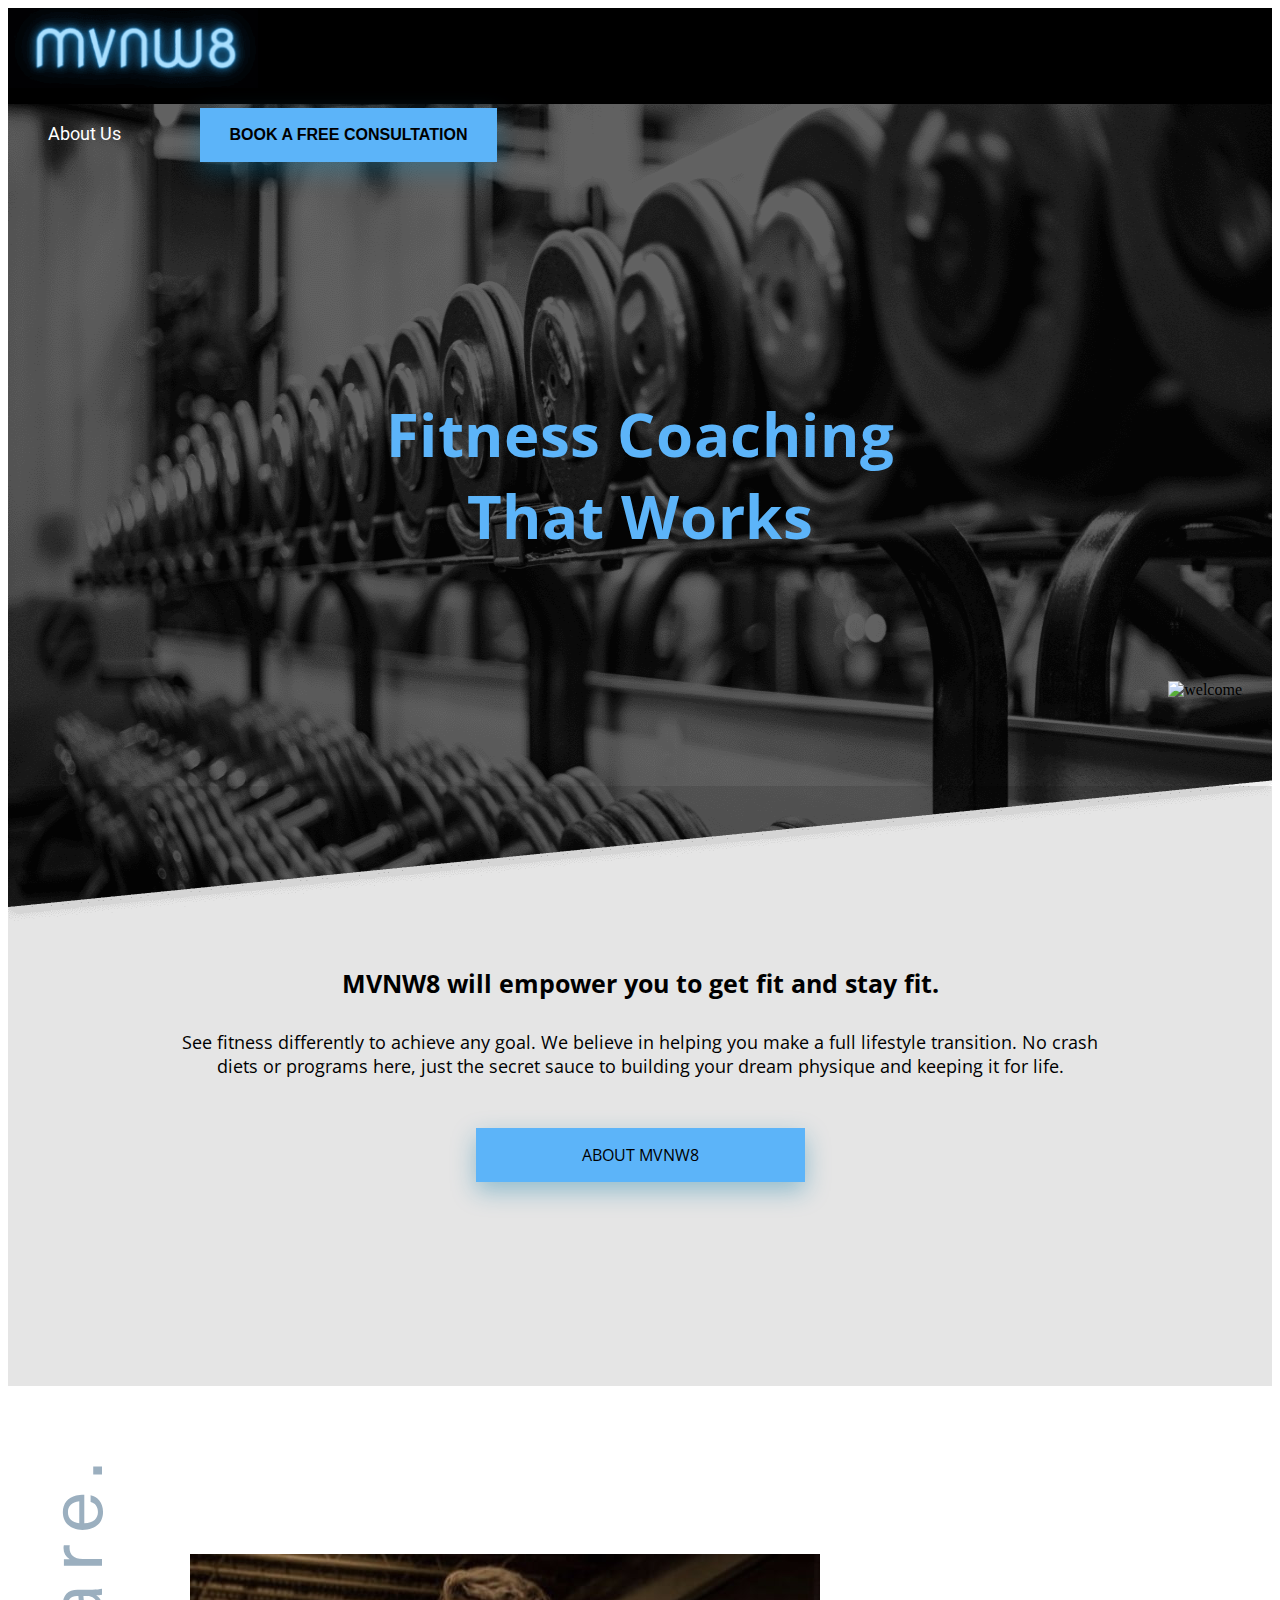
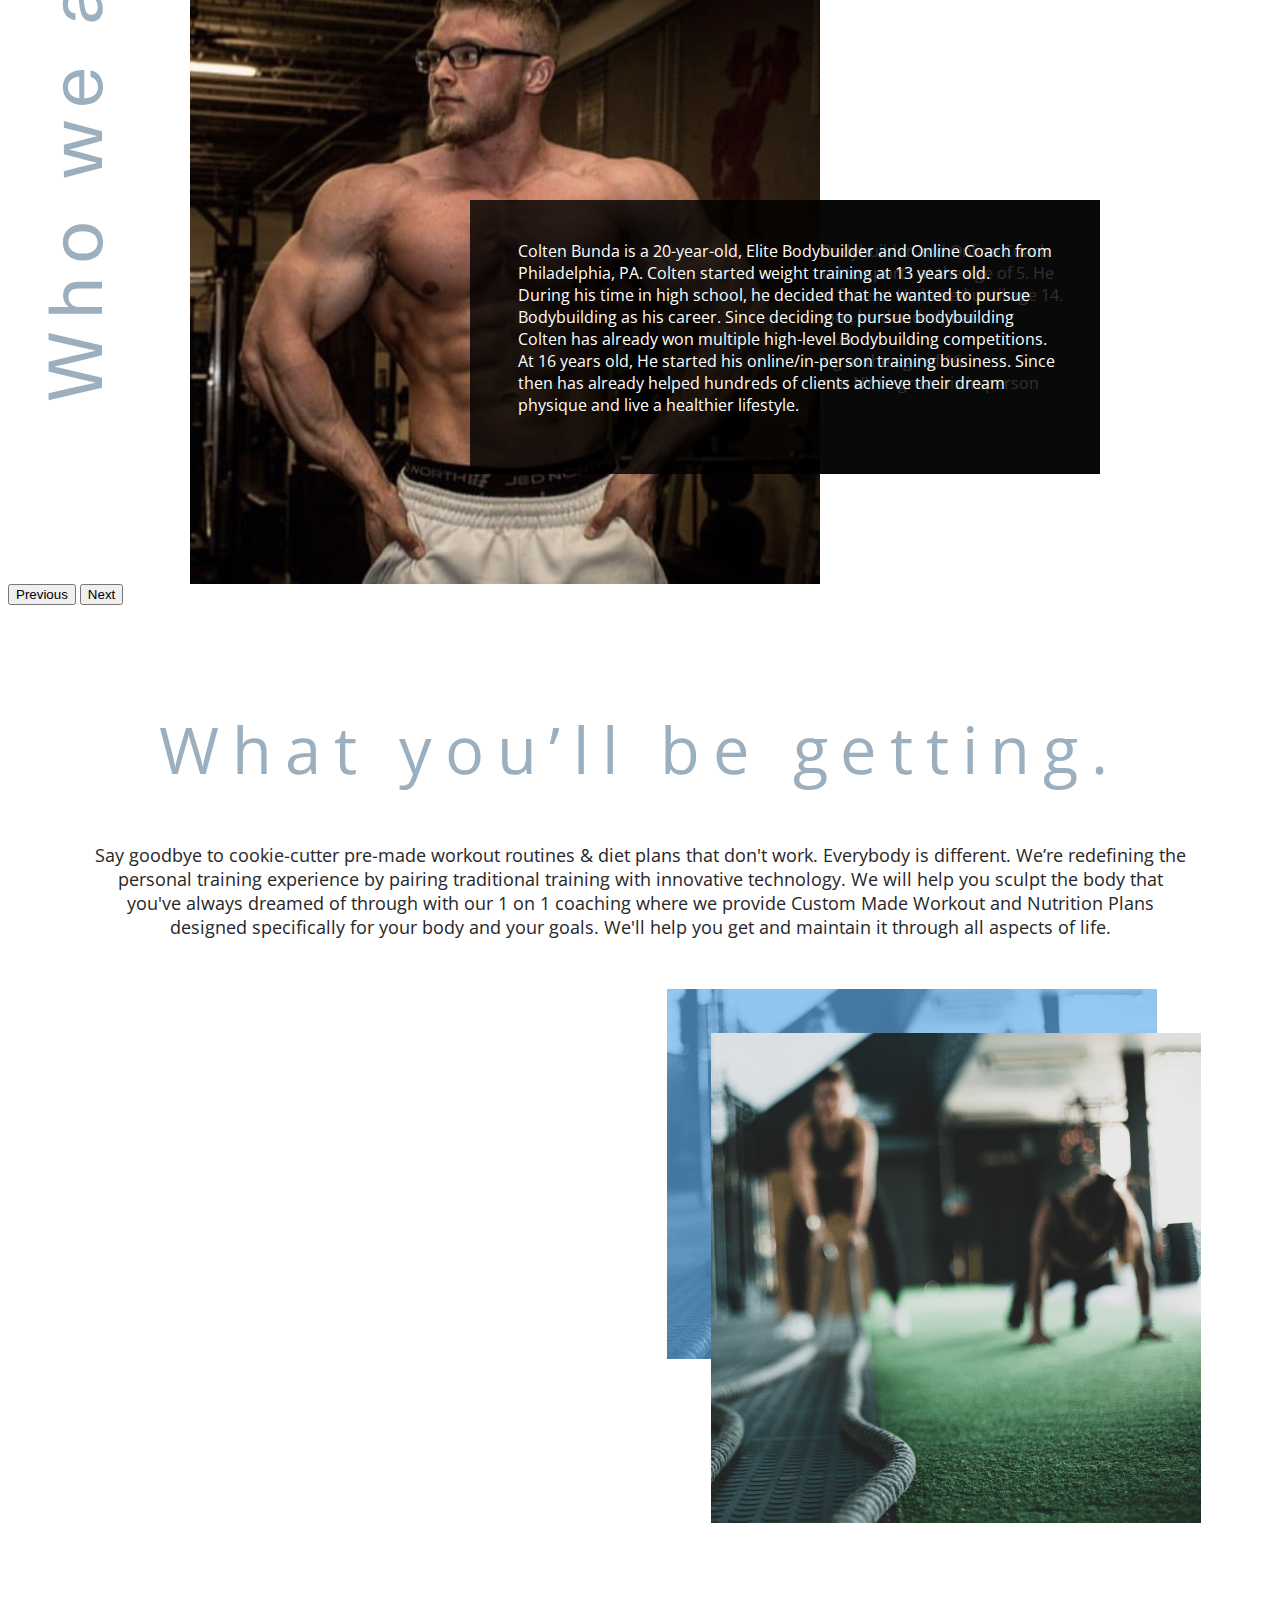
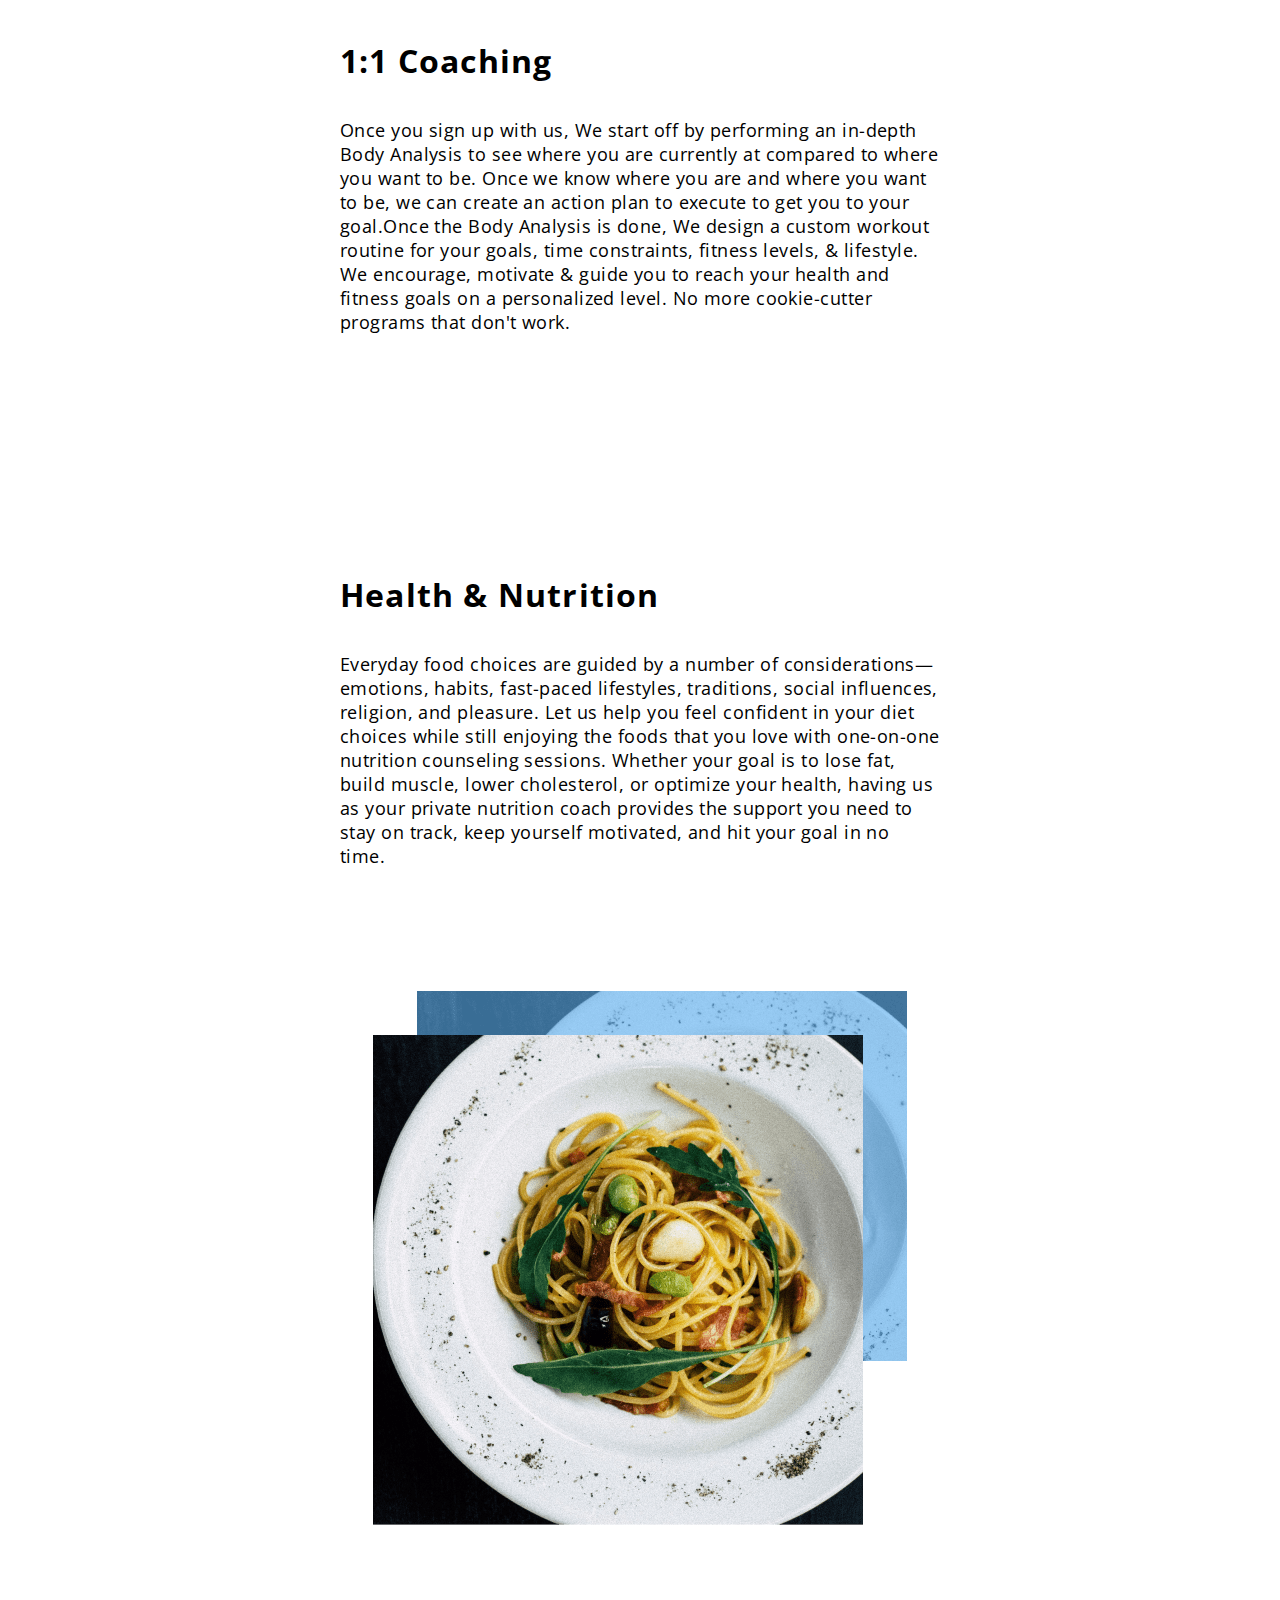
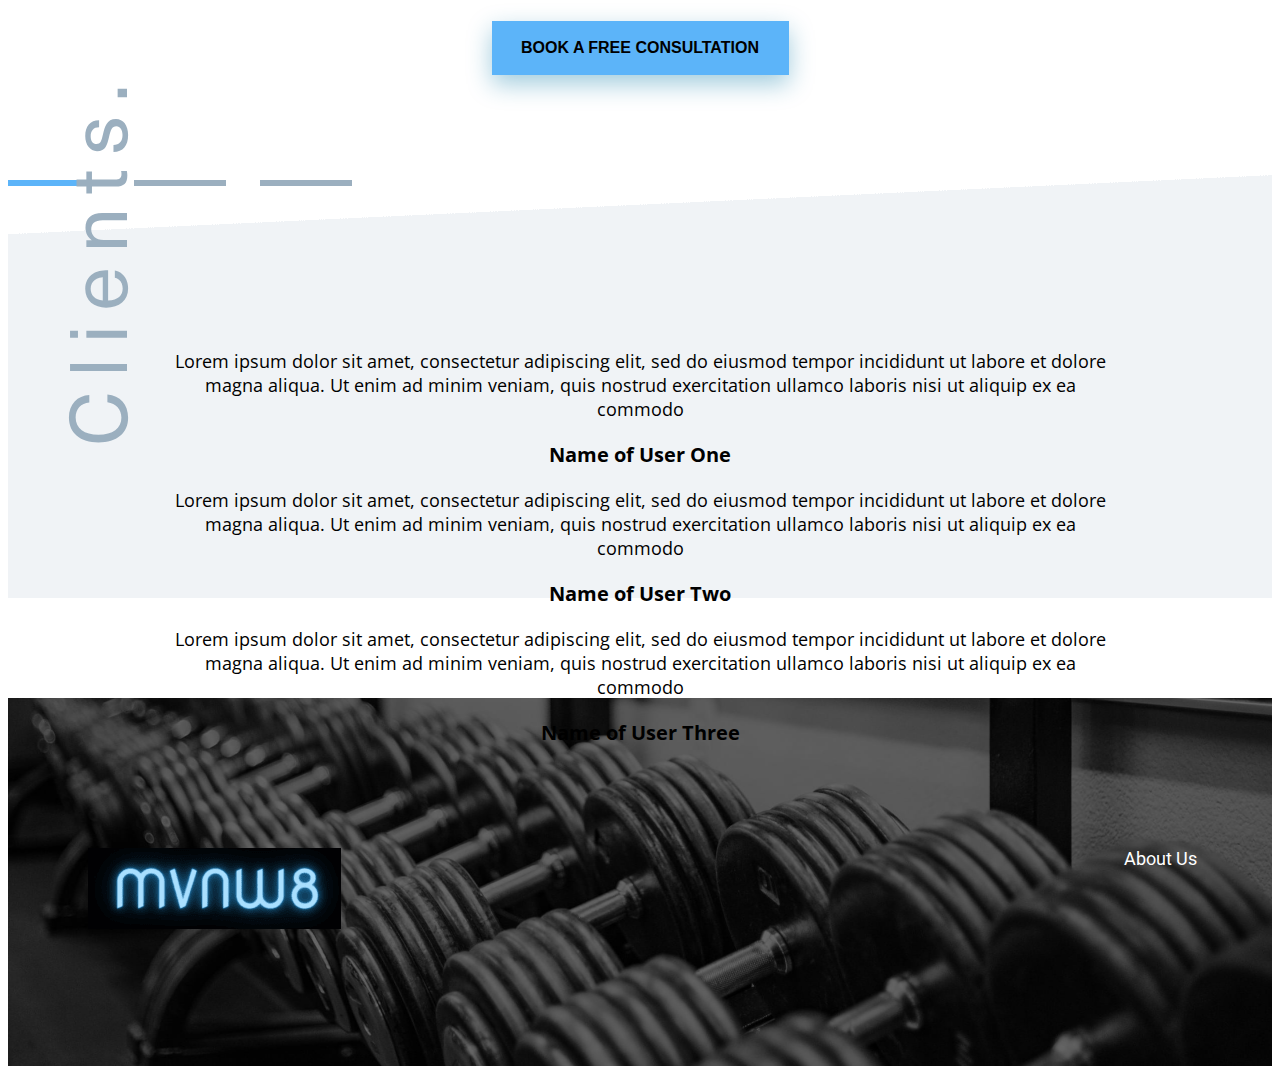
==== commit eb646f22: "updated book link" ====
--- a/index.html
+++ b/index.html
@@ -21,7 +21,7 @@
                 <ul class="">
                     <a href="./about.html" target="_blank"><li class="bottom-list">About Us</li></a>
                     <!-- <a href="./edward.html" target="_blank"><li class="bottom-list">Meet The Trainers</li></a> -->
-                    <a href="https://form.jotform.com/212581416521045" target="_blank"><button class="bookfree">BOOK A FREE CONSULTATION</button></a>
+                    <a href="" target="_blank"><button class="bookfree">BOOK A FREE CONSULTATION</button></a>
                 </ul>
             
             <!-- <button class="menu-btn" type="button" data-toggle="modal" data-target="#"><img alt="Menu Icon" src="assets/menu-btn.png"/></button> -->
@@ -153,7 +153,8 @@
     end of how it works wrapper div
 </div> -->
 </div>
-<a href="https://form.jotform.com/212581416521045" target="_blank"><button class="bookfreebottom">BOOK A FREE CONSULTATION</button></a>
+<!-- <a href="https://form.jotform.com/212581416521045" target="_blank"><button class="bookfreebottom">BOOK A FREE CONSULTATION</button></a> -->
+<a href="" target="_blank"><button class="bookfreebottom">BOOK A FREE CONSULTATION</button></a>
 <!-- clients section -->
 <div class="client-row">
     <img class="clients-icon" src="assets/clients.svg" alt="clients">
--- a/css/style.css
+++ b/css/style.css
@@ -121,6 +121,7 @@
     font-family: 'Open Sans';
     font-size: 18px;
     font-weight: normal;
+    display: flex;
 }
 .book-btn {
     border: none;
@@ -211,7 +212,7 @@
 
 /* ======= how it works section ======= */
 .howitworks-wrapper {
-    width: 1440px;
+    max-width: 1440px;
     text-align: center;
     margin: 0 auto;
     /* position: absolute;
@@ -232,7 +233,7 @@
     font-size: 18px;
     color: #272727;
     margin: 50px auto;
-    width: 1100px;
+    max-width: 1100px;
     
 }
 .box-left {
@@ -644,6 +645,69 @@
    margin-left: 60px;
    
 }
-
-
-
+@media(max-width: 1199px) {
+    .header-row {
+        height: 700px;
+    }
+    .header-title {
+        padding:255px 0 0 0;
+    } 
+    .welcome-text {
+        width: 889px;
+    }
+    .headshot-thumb {
+        width:530px;
+        bottom: 52px;
+    }
+    .headshot-black {
+        width: 530px;
+        height: 200px;
+        bottom: 179px;
+        right: 110px;
+    }
+    .caption-wrapper {
+        padding: 15px;
+    }
+    .caption-quote {
+        font-size: 14px;
+        width: 500px;
+        margin: 0 auto;
+    }
+}
+@media(max-width: 991px) { 
+    .header-row {
+        height: 700px;
+    }
+    .header-title {
+        font-size: 50px;
+    }
+    .welcome-icon {
+        /* width:46px; */
+        height: 395px;
+    }
+    .welcome-title {
+        font-size: 18px;
+    }
+    .welcome-text {
+        font-size: 15px;
+        width: 741px;
+    }
+    .whoweare-icon {
+        height:420px;
+    }
+    .headshot-thumb {
+        width: 500px;
+    }
+    .headshot-black {
+        width: 430px;
+        height: 250px;
+        bottom: 113px;
+        right: 22px;
+    }
+    .caption-quote {
+        width: 403px;
+    }
+}
+    
+
+
